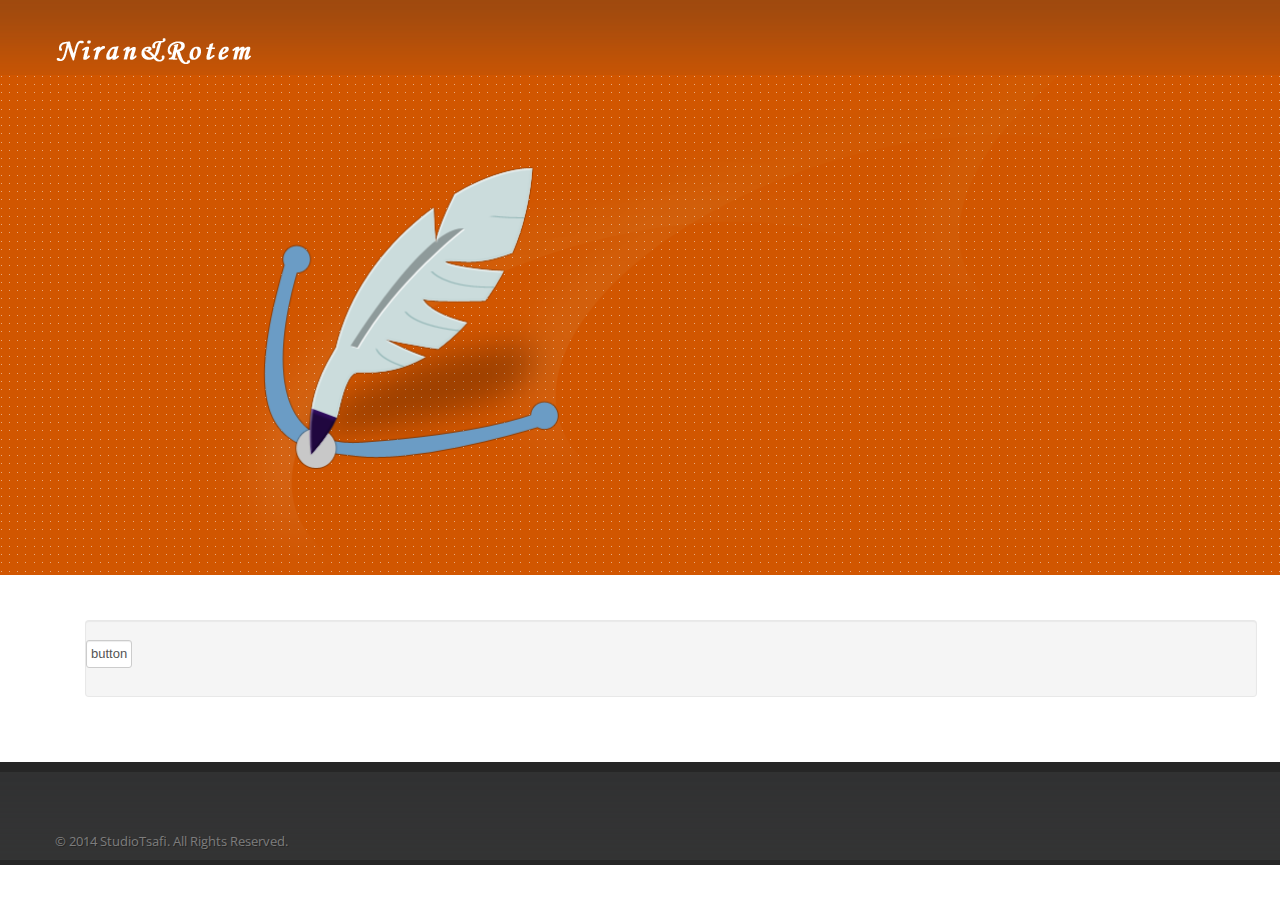
==== WeddingApp/index.html @ 60ae73eb "1" ====
<!DOCTYPE html>
<html lang="en">
  <head>
    <meta charset="utf-8">
    <title>Responsive ForNiran &amp; Portfolio Tsafi</title>
    <!-- Mobile Specific Metas -->
    <meta name="viewport" content="width=device-width, initial-scale=1.0">
    <meta name="description" content="">
    <meta name="author" content="">
    <meta http-equiv="X-UA-Compatible" content="IE=edge,chrome=1">

    <!-- CSS files begin-->
    <link href='http://fonts.googleapis.com/css?family=Oswald:400,300,700|Open+Sans+Condensed:700,300,300italic|Open+Sans:400,300italic,400italic,600,600italic,700,700italic,800,800italic|PT+Sans:400,400italic,700,700italic' rel='stylesheet' type='text/css'>
    <link href="assets/css/bootstrap.css" rel="stylesheet">
    <link href="assets/css/bootstrap-responsive.css" rel="stylesheet">
    <link href="assets/css/docs.css" rel="stylesheet">
   
    <link href="assets/css/responsiveslides.css" rel="stylesheet">
    <link rel="stylesheet" href="assets/css/prettyPhoto.css" type='text/css'>
    <link rel="stylesheet" href="assets/build/mediaelementplayer.min.css" />
	<link rel="stylesheet" type="text/css" media="screen" href="assets/css/slide-in.css" />
	<!--[if lt IE 9]><link rel="stylesheet" type="text/css" media="screen" href="assets/css/slide-in.ie.css" /><![endif]-->
    <link href="assets/css/style.css" rel="stylesheet">
    <!-- Color Style Setting CSS file-->
    <link href="assets/css/color-theme/color-vbrown.css" rel="stylesheet">

    <!-- HTML5 shim, for IE6-8 support of HTML5 elements -->
    <!--[if lt IE 9]>
      <script src="http://html5shim.googlecode.com/svn/trunk/html5.js"></script>
    <![endif]-->

    <!-- fav and touch icons -->
    <link rel="shortcut icon" href="assets/ico/favicon.ico">
    <link rel="apple-touch-icon-precomposed" sizes="144x144" href="assets/ico/apple-touch-icon-144-precomposed.png">
    <link rel="apple-touch-icon-precomposed" sizes="114x114" href="assets/ico/apple-touch-icon-114-precomposed.png">
    <link rel="apple-touch-icon-precomposed" sizes="72x72" href="assets/ico/apple-touch-icon-72-precomposed.png">
    <link rel="apple-touch-icon-precomposed" href="assets/ico/apple-touch-icon-57-precomposed.png">
   
</head>

<body>

<!-- Head
================================================== -->
<div class="top-bar">
    <div class="container">
        <div class="row">
            <div class="span6">
                <!-- text widget begin here -->
                <ul class="info-text pull-left">
                    <li>
                        <a href="#">Niran is the Man Tsafi is the King.</a>
                    </li>
                    <li>
                        <a href="#">
                            WTFFFFFFFF.....YHAAAAA !
                        </a>
                    </li>
                    <li>
                        <a href="#">
                            HOOOOO NOOO
                        </a>
                        More stufff
                    </li>
                </ul>
            </div>
            <div class="span6">
                <!-- social begin here -->
                <ul class="socicon right top-w"></ul>
                
            </div>
        </div>
    </div>
</div>
<!-- Logo / Menu
================================================== -->
<header class="header">
    <div class="container">
        <div class="row">
            <div class="span4">
                <a href="index.html" class="logo">
                    <img src="assets/img/logo.png" alt="">
                </a>
            </div>
           
        </div>
    </div>
</header>

<div class="slider-home">

<div class="container">
 <div class="row">
  <div class="span12">

<!-- Slider images
================================================== -->
  <div id="header-container">
    
		<div id="header">

				<img class="prev" src="assets/images/bt-prev.png" alt="Previous Frame" />
				<img class="next" src="assets/images/bt-next.png" alt="Next Frame" />
				
			<div id="sequence">
				<ul style="margin:0;">
					<li>
						<h2 class="title">Niran & Rortem </h2>
						<h3 class="subtitle">Are Getting married</h3>
						<img class="model animate-in" src="assets/images/model1.png" alt="Model 1" />
					</li>
					<li>
						<h2 class="title">Yes Baby</h2>
						<h3 class="subtitle">Finlay she said yes </h3>
						<img class="model" src="assets/images/niranAndRotem.jpg" alt="Model 2" />
					</li>
					<li>
						<h2 class="title">Come to our wedding </h2>
						<h3 class="subtitle">Bring lots of cash </h3>
						<img class="model" src="assets/images/niranAndRotem3.jpg" alt="Model 3" />
					</li>
                    <li class="frame4">
						<h2 class="title">We promise will never .....</h2>
						<h3 class="subtitle">Get divorce <br></h3>
						<img class="model" src="assets/images/niranAndRotem4.jpg" alt="Model 4" />
					</li>
				</ul>
			</div>
           
            
		</div>
	</div>
    
    <div style="position:relative">
     <ul id="nav">
				<li><img src="assets/images/tn-model1.png" alt="Model 1" /></li>
				<li><img src="assets/images/tn-model2.png" alt="Model 2" /></li>
				<li><img src="assets/images/tn-model3.png" alt="Model 3" /></li>
                <li><img src="assets/images/tn-model4.png" alt="Model 4" /></li>
			</ul>
    </div>

  </div>
 </div>
</div>

</div>

<div class="container">
 
<!-- Home content
================================================== -->
<div class="divider"></div> 


<!-- Promo
================================================== -->
 
 <div class="well no-padding-lr span12">
 <div class="row promo-buy">
  <div class="span9"><input type="submit" value="button" id="btn"  onclick="test()"/></div>
  
 </div>
 </div>
  
   
  </div>
  
  <div class="divider"></div>

    </div>

     <!-- Footer
      ================================================== -->
      <footer>
      <div class="container">
      <div class="row">
      
      
      
    
      
   
      
      <div class="span12 copy">
       &copy; 2014 StudioTsafi. All Rights Reserved.
      </div>

      </div>
      </div>
      </footer>

    <!-- JavaScript files begin-->
    <!-- Placed at the end of the document so the pages load faster -->
    <script src="assets/js/jquery.js"></script>
    <script src="http://maps.google.com/maps/api/js?sensor=false"></script>
    <script src="assets/js/jquery.form.js"></script>
    <script src="assets/js/jquery.ufvalidator-1.0.5.js"></script>
    <script src="assets/js/jquery.easing.1.3.js"></script>
    <script src="assets/js/jquery.cycle.all.js"></script>
    <script src="assets/js/jquery.prettyPhoto.js"></script>
    <script src="assets/js/google-code-prettify/prettify.js"></script>
    <script src="assets/js/bootstrap.min.js"></script>
    <script src="assets/js/responsiveslides.min.js"></script>
    <script src="assets/build/mediaelement-and-player.min.js"></script>
    <script src="assets/js/gmap3.min.js"></script>
   
    <script src="assets/js/custom.js"></script>
    <script src="assets/js/jquery.ui.totop.js" type="text/javascript"></script>
    <script type="text/javascript">
    $(document).ready(function() {
    $().UItoTop({ easingType: 'easeOutQuart' });
    });
    </script>
    <script type="text/javascript" src="assets/js/sslider-min.js"></script>
	<script type="text/javascript">	
		
		/mobile/i.test(navigator.userAgent) && !location.hash && setTimeout(function () {
		  if (!pageYOffset) window.scrollTo(0, 1);
		}, 1000);
		
		$(document).ready(function(){
			var options = {
				nextButton: true,
				prevButton: true,
				pauseButton: true,
				animateStartingFrameIn: true,
				transitionThreshold: 250,
				afterLoaded: function(){
					$("#nav").fadeIn(100);
					$("#nav li:nth-child("+(sequence.settings.startingFrameID)+") img").addClass("active");
				},
				beforeNextFrameAnimatesIn: function(){
					$("#nav li:not(:nth-child("+(sequence.nextFrameID)+")) img").removeClass("active");
					$("#nav li:nth-child("+(sequence.nextFrameID)+") img").addClass("active");
				}
			};

			var sequence = $("#sequence").sequence(options).data("sequence");
			
			$("#nav li").click(function(){
				if(!sequence.active){
					$(this).children("img").removeClass("active").children("img").addClass("active");
					sequence.nextFrameID = $(this).index()+1;
					sequence.goTo(sequence.nextFrameID);
				}
			});
		});
	</script>

    	<script type="text/javascript">

    	    function test() {
    	        window.location.replace('HTMLPage.htm', 'flip', true, true);
            }
        </script>
        
    


  </body>
</html>
---- WeddingApp/assets/css/docs.css ----
/* Add additional stylesheets below
-------------------------------------------------- */

/* Body and structure
-------------------------------------------------- */
body {
  position: relative;
  padding-top: 90px;
  background-color: #fff;
  background-image: url(../img/grid-18px-masked.png);
  background-repeat: repeat-x;
  background-position: 0 40px;
}


/* Tweak navbar brand link to be super sleek
-------------------------------------------------- */
.navbar-fixed-top .brand {
  padding-right: 0;
  padding-left: 0;
  margin-left: 20px;
  float: right;
  font-weight: bold;
  color: #000;
  text-shadow: 0 1px 0 rgba(255,255,255,.1), 0 0 30px rgba(255,255,255,.125);
  -webkit-transition: all .2s linear;
     -moz-transition: all .2s linear;
          transition: all .2s linear;
}
.navbar-fixed-top .brand:hover {
  text-decoration: none;
}


/* Space out sub-sections more
-------------------------------------------------- */
section {
  padding-top: 60px;
}

/* Faded out hr */
hr.soften {
  height: 1px;
  margin: 54px 0;
  background-image: -webkit-linear-gradient(left, rgba(0,0,0,0), rgba(0,0,0,.1), rgba(0,0,0,0));
  background-image:    -moz-linear-gradient(left, rgba(0,0,0,0), rgba(0,0,0,.1), rgba(0,0,0,0));
  background-image:     -ms-linear-gradient(left, rgba(0,0,0,0), rgba(0,0,0,.1), rgba(0,0,0,0));
  background-image:      -o-linear-gradient(left, rgba(0,0,0,0), rgba(0,0,0,.1), rgba(0,0,0,0));
  border: 0;
}


/* Jumbotrons
-------------------------------------------------- */
.jumbotron {
  position: relative;
}
.jumbotron h1 {
  margin-bottom: 9px;
  font-size: 81px;
  font-weight: bold;
  letter-spacing: -1px;
  line-height: 1;
}
.jumbotron p {
  margin-bottom: 18px;
  font-weight: 300;
}
.jumbotron .btn-large {
  font-size: 20px;
  font-weight: normal;
  padding: 14px 24px;
  margin-right: 10px;
  -webkit-border-radius: 6px;
     -moz-border-radius: 6px;
          border-radius: 6px;
}
.jumbotron .btn-large small {
  font-size: 14px;
}

/* Masthead (docs home) */
.masthead {
  padding-top: 36px;
  margin-bottom: 72px;
}
.masthead h1,
.masthead p {
  text-align: center;
}
.masthead h1 {
  margin-bottom: 18px;
}
.masthead p {
  margin-left: 5%;
  margin-right: 5%;
  font-size: 30px;
  line-height: 36px;
}


/* Specific jumbotrons
------------------------- */
/* supporting docs pages */
.subhead {
  padding-bottom: 0;
  margin-bottom: 9px;
}
.subhead h1 {
  font-size: 54px;
}

/* Subnav */
.subnav {
  width: 100%;
  height: 36px;
  background-color: #eeeeee; /* Old browsers */
  background-repeat: repeat-x; /* Repeat the gradient */
  background-image: -moz-linear-gradient(top, #f5f5f5 0%, #eeeeee 100%); /* FF3.6+ */
  background-image: -webkit-gradient(linear, left top, left bottom, color-stop(0%,#f5f5f5), color-stop(100%,#eeeeee)); /* Chrome,Safari4+ */
  background-image: -webkit-linear-gradient(top, #f5f5f5 0%,#eeeeee 100%); /* Chrome 10+,Safari 5.1+ */
  background-image: -ms-linear-gradient(top, #f5f5f5 0%,#eeeeee 100%); /* IE10+ */
  background-image: -o-linear-gradient(top, #f5f5f5 0%,#eeeeee 100%); /* Opera 11.10+ */
  filter: progid:DXImageTransform.Microsoft.gradient( startColorstr='#f5f5f5', endColorstr='#eeeeee',GradientType=0 ); /* IE6-9 */
  background-image: linear-gradient(top, #f5f5f5 0%,#eeeeee 100%); /* W3C */
  border: 1px solid #e5e5e5;
  -webkit-border-radius: 4px;
     -moz-border-radius: 4px;
          border-radius: 4px;
}
.subnav .nav {
  margin-bottom: 0;
}
.subnav .nav > li > a {
  margin: 0;
  padding-top:    11px;
  padding-bottom: 11px;
  border-left: 1px solid #f5f5f5;
  border-right: 1px solid #e5e5e5;
  -webkit-border-radius: 0;
     -moz-border-radius: 0;
          border-radius: 0;
}
.subnav .nav > .active > a,
.subnav .nav > .active > a:hover {
  padding-left: 13px;
  color: #777;
  background-color: #e9e9e9;
  border-right-color: #ddd;
  border-left: 0;
  -webkit-box-shadow: inset 0 3px 5px rgba(0,0,0,.05);
     -moz-box-shadow: inset 0 3px 5px rgba(0,0,0,.05);
          box-shadow: inset 0 3px 5px rgba(0,0,0,.05);
}
.subnav .nav > .active > a .caret,
.subnav .nav > .active > a:hover .caret {
  border-top-color: #777;
}
.subnav .nav > li:first-child > a,
.subnav .nav > li:first-child > a:hover {
  border-left: 0;
  padding-left: 12px;
  -webkit-border-radius: 4px 0 0 4px;
     -moz-border-radius: 4px 0 0 4px;
          border-radius: 4px 0 0 4px;
}
.subnav .nav > li:last-child > a {
  border-right: 0;
}
.subnav .dropdown-menu {
  -webkit-border-radius: 0 0 4px 4px;
     -moz-border-radius: 0 0 4px 4px;
          border-radius: 0 0 4px 4px;
}

/* Fixed subnav on scroll, but only for 980px and up (sorry IE!) */
@media (min-width: 980px) {
  .subnav-fixed {
    position: fixed;
    top: 40px;
    left: 0;
    right: 0;
    z-index: 1020; /* 10 less than .navbar-fixed to prevent any overlap */
    border-color: #d5d5d5;
    border-width: 0 0 1px; /* drop the border on the fixed edges */
    -webkit-border-radius: 0;
       -moz-border-radius: 0;
            border-radius: 0;
    -webkit-box-shadow: inset 0 1px 0 #fff, 0 1px 5px rgba(0,0,0,.1);
       -moz-box-shadow: inset 0 1px 0 #fff, 0 1px 5px rgba(0,0,0,.1);
            box-shadow: inset 0 1px 0 #fff, 0 1px 5px rgba(0,0,0,.1);
    filter: progid:DXImageTransform.Microsoft.gradient(enabled=false); /* IE6-9 */
  }
  .subnav-fixed .nav {
    width: 938px;
    margin: 0 auto;
    padding: 0 1px;
  }
  .subnav .nav > li:first-child > a,
  .subnav .nav > li:first-child > a:hover {
    -webkit-border-radius: 0;
       -moz-border-radius: 0;
            border-radius: 0;
  }
}


/* Quick links
-------------------------------------------------- */
.bs-links {
  margin: 36px 0;
}
.quick-links {
  min-height: 30px;
  margin: 0;
  padding: 5px 20px;
  list-style: none;
  text-align: center;
  overflow: hidden;
}
.quick-links:first-child {
  min-height: 0;
}
.quick-links li {
  display: inline;
  margin: 0 8px;
  color: #999;
}
.quick-links .github-btn,
.quick-links .tweet-btn,
.quick-links .follow-btn {
  position: relative;
  top: 5px;
}


/* Marketing section of Overview
-------------------------------------------------- */
.marketing .row {
  margin-bottom: 9px;
}
.marketing h1 {
  margin: 36px 0 27px;
  font-size: 40px;
  font-weight: 300;
  text-align: center;
}
.marketing h2,
.marketing h3 {
  font-weight: 300;
}
.marketing h2 {
  font-size: 22px;
}
.marketing p {
  margin-right: 10px;
}
.marketing .bs-icon {
  float: left;
  margin: 7px 10px 0 0;
  opacity: .8;
}
.marketing .small-bs-icon {
  float: left;
  margin: 4px 5px 0 0;
}



/* Footer
-------------------------------------------------- */
.footer {
  margin-top: 45px;
  padding: 35px 0 36px;
  border-top: 1px solid #e5e5e5;
}
.footer p {
  margin-bottom: 0;
  color: #555;
}



/* Special grid styles
-------------------------------------------------- */
.show-grid {
  margin-top: 10px;
  margin-bottom: 20px;
}
.show-grid [class*="span"] {
  background-color: #eee;
  text-align: center;
  -webkit-border-radius: 3px;
     -moz-border-radius: 3px;
          border-radius: 3px;
  min-height: 30px;
  line-height: 30px;
}
.show-grid:hover [class*="span"] {
  background: #ddd;
}
.show-grid .show-grid {
  margin-top: 0;
  margin-bottom: 0;
}
.show-grid .show-grid [class*="span"] {
  background-color: #ccc;
}


/* Render mini layout previews
-------------------------------------------------- */
.mini-layout {
  border: 1px solid #ddd;
  -webkit-border-radius: 6px;
     -moz-border-radius: 6px;
          border-radius: 6px;
  -webkit-box-shadow: 0 1px 2px rgba(0,0,0,.075);
     -moz-box-shadow: 0 1px 2px rgba(0,0,0,.075);
          box-shadow: 0 1px 2px rgba(0,0,0,.075);
}
.mini-layout {
  height: 240px;
  margin-bottom: 20px;
  padding: 9px;
}
.mini-layout div {
  -webkit-border-radius: 3px;
     -moz-border-radius: 3px;
          border-radius: 3px;
}
.mini-layout .mini-layout-body {
  background-color: #dceaf4;
  margin: 0 auto;
  width: 70%;
  height: 240px;
}
.mini-layout.fluid .mini-layout-sidebar,
.mini-layout.fluid .mini-layout-header,
.mini-layout.fluid .mini-layout-body {
  float: left;
}
.mini-layout.fluid .mini-layout-sidebar {
  background-color: #bbd8e9;
  width: 20%;
  height: 240px;
}
.mini-layout.fluid .mini-layout-body {
  width: 77.5%;
  margin-left: 2.5%;
}


/* Popover docs
-------------------------------------------------- */
.popover-well {
  min-height: 160px;
}
.popover-well .popover {
  display: block;
}
.popover-well .popover-wrapper {
  width: 50%;
  height: 160px;
  float: left;
  margin-left: 55px;
  position: relative;
}
.popover-well .popover-menu-wrapper {
  height: 80px;
}
.large-bird {
  margin: 5px 0 0 310px;
  opacity: .1;
}


/* Download page
-------------------------------------------------- */
.download .page-header {
  margin-top: 36px;
}
.page-header .toggle-all {
  margin-top: 5px;
}

/* Space out h3s when following a section */
.download h3 {
  margin-bottom: 5px;
}
.download-builder input + h3,
.download-builder .checkbox + h3 {
  margin-top: 9px;
}

/* Fields for variables */
.download-builder input[type=text] {
  margin-bottom: 9px;
  font-family: Menlo, Monaco, "Courier New", monospace;
  font-size: 12px;
  color: #d14;
}
.download-builder input[type=text]:focus {
  background-color: #fff;
}

/* Custom, larger checkbox labels */
.download .checkbox {
  padding: 6px 10px 6px 25px;
  color: #555;
  background-color: #f9f9f9;
  -webkit-border-radius: 3px;
     -moz-border-radius: 3px;
          border-radius: 3px;
  cursor: pointer;
}
.download .checkbox:hover {
  color: #333;
  background-color: #f5f5f5;
}
.download .checkbox small {
  font-size: 12px;
  color: #777;
}

/* Variables section */
#variables label {
  margin-bottom: 0;
}

/* Giant download button */
.download-btn {
  margin: 36px 0 108px;
}
#download p,
#download h4 {
  max-width: 50%;
  margin: 0 auto;
  color: #999;
  text-align: center;
}
#download h4 {
  margin-bottom: 0;
}
#download p {
  margin-bottom: 18px;
}
.download-btn .btn {
  display: block;
  width: auto;
  padding: 19px 24px;
  margin-bottom: 27px;
  font-size: 30px;
  line-height: 1;
  text-align: center;
  -webkit-border-radius: 6px;
     -moz-border-radius: 6px;
          border-radius: 6px;
}



/* Color swatches on LESS docs page
-------------------------------------------------- */
/* Sets the width of the td */
.swatch-col {
  width: 30px;
}
/* Le swatch */
.swatch {
  display: inline-block;
  width: 30px;
  height: 20px;
  margin: -6px 0;
  -webkit-border-radius: 3px;
     -moz-border-radius: 3px;
          border-radius: 3px;
}
/* For white swatches, give a border */
.swatch-bordered {
  width: 28px;
  height: 18px;
  border: 1px solid #eee;
}


/* Misc
-------------------------------------------------- */

/* Make tables spaced out a bit more */
h2 + table,
h3 + table,
h4 + table,
h2 + .row {
  margin-top: 5px;
}

/* Example sites showcase */
.example-sites img {
  max-width: 100%;
  margin: 0 auto;
}
.marketing-byline {
  margin: -18px 0 27px;
  font-size: 18px;
  font-weight: 300;
  line-height: 24px;
  color: #999;
  text-align: center;
}

.scrollspy-example {
  height: 200px;
  overflow: auto;
  position: relative;
}

/* Remove bottom margin on example forms in wells */
form.well {
  padding: 14px;
}

/* Tighten up spacing */
.well hr {
  margin: 18px 0;
}

/* Fake the :focus state to demo it */
.focused {
  border-color: rgba(82,168,236,.8);
  -webkit-box-shadow: inset 0 1px 3px rgba(0,0,0,.1), 0 0 8px rgba(82,168,236,.6);
     -moz-box-shadow: inset 0 1px 3px rgba(0,0,0,.1), 0 0 8px rgba(82,168,236,.6);
          box-shadow: inset 0 1px 3px rgba(0,0,0,.1), 0 0 8px rgba(82,168,236,.6);
  outline: 0;
}

/* For input sizes, make them display block */
.docs-input-sizes select,
.docs-input-sizes input[type=text] {
  display: block;
  margin-bottom: 9px;
}

/* Icons
------------------------- */
.the-icons {
  margin-left: 0;
  list-style: none;
}
.the-icons i:hover {
  background-color: rgba(255,0,0,.25);
}

/* Eaxmples page
------------------------- */
.bootstrap-examples .thumbnail {
  margin-bottom: 9px;
  background-color: #fff;
}

/* Responsive table
------------------------- */
.responsive-utilities th small {
  display: block;
  font-weight: normal;
  color: #999;
}
.responsive-utilities tbody th {
  font-weight: normal;
}
.responsive-utilities td {
  text-align: center;
}
.responsive-utilities td.is-visible {
  color: #468847;
  background-color: #dff0d8 !important;
}
.responsive-utilities td.is-hidden {
  color: #ccc;
  background-color: #f9f9f9 !important;
}

/* Responsive tests
------------------------- */
.responsive-utilities-test {
  margin-top: 5px;
  margin-left: 0;
  list-style: none;
  overflow: hidden; /* clear floats */
}
.responsive-utilities-test li {
  position: relative;
  float: left;
  width: 25%;
  height: 43px;
  font-size: 14px;
  font-weight: bold;
  line-height: 43px;
  color: #999;
  text-align: center;
  border: 1px solid #ddd;
  -webkit-border-radius: 4px;
     -moz-border-radius: 4px;
          border-radius: 4px;
}
.responsive-utilities-test li + li {
  margin-left: 10px;
}
.responsive-utilities-test span {
  position: absolute;
  top:    -1px;
  left:   -1px;
  right:  -1px;
  bottom: -1px;
  -webkit-border-radius: 4px;
     -moz-border-radius: 4px;
          border-radius: 4px;
}
.responsive-utilities-test span {
  color: #468847;
  background-color: #dff0d8;
  border: 1px solid #d6e9c6;
}


/* Responsive Docs
-------------------------------------------------- */
@media (max-width: 480px) {

  /* Reduce padding above jumbotron */
  body {
    padding-top: 70px;
  }

  /* Change up some type stuff */
  h2 {
    margin-top: 27px;
  }
  h2 small {
    display: block;
    line-height: 18px;
  }
  h3 {
    margin-top: 18px;
  }

  /* Adjust the jumbotron */
  .jumbotron h1,
  .jumbotron p {
    text-align: center;
    margin-right: 0;
  }
  .jumbotron h1 {
    font-size: 45px;
    margin-right: 0;
  }
  .jumbotron p {
    margin-right: 0;
    margin-left: 0;
    font-size: 18px;
    line-height: 24px;
  }
  .jumbotron .btn {
    display: block;
    font-size: 18px;
    padding: 10px 14px;
    margin: 0 auto 10px;
  }
  /* Masthead (home page jumbotron) */
  .masthead {
    padding-top: 0;
  }

  /* Don't space out quick links so much */
  .quick-links {
    margin: 40px 0 0;
  }
  /* hide the bullets on mobile since our horizontal space is limited */
  .quick-links .divider {
    display: none;
  }

  /* center example sites */
  .example-sites {
    margin-left: 0;
  }
  .example-sites > li {
    float: none;
    display: block;
    max-width: 280px;
    margin: 0 auto 18px;
    text-align: center;
  }
  .example-sites .thumbnail > img {
    max-width: 270px;
  }

  table code {
    white-space: normal;
    word-wrap: break-word;
    word-break: break-all;
  }

  /* Modal example */
  .modal-example .modal {
    position: relative;
    top: auto;
    right: auto;
    bottom: auto;
    left: auto;
  }

}


@media (max-width: 768px) {

  /* Remove any padding from the body */
  body {
    padding-top: 0;
  }

  /* Jumbotron buttons */
  .jumbotron .btn {
    margin-bottom: 10px;
  }

  /* Subnav */
  .subnav {
    position: static;
    top: auto;
    z-index: auto;
    width: auto;
    height: auto;
    background: #fff; /* whole background property since we use a background-image for gradient */
    -webkit-box-shadow: none;
       -moz-box-shadow: none;
            box-shadow: none;
  }
  .subnav .nav > li {
    float: none;
  }
  .subnav .nav > li > a {
    border: 0;
  }
  .subnav .nav > li + li > a {
    border-top: 1px solid #e5e5e5;
  }
  .subnav .nav > li:first-child > a,
  .subnav .nav > li:first-child > a:hover {
      -webkit-border-radius: 4px 4px 0 0;
         -moz-border-radius: 4px 4px 0 0;
              border-radius: 4px 4px 0 0;
  }

  /* Popovers */
  .large-bird {
    display: none;
  }
  .popover-well .popover-wrapper {
    margin-left: 0;
  }

  /* Space out the show-grid examples */
  .show-grid [class*="span"] {
    margin-bottom: 5px;
  }

  /* Unfloat the back to top link in footer */
  .footer .pull-right {
    float: none;
  }
  .footer p {
    margin-bottom: 9px;
  }

}


@media (min-width: 480px) and (max-width: 768px) {

  /* Scale down the jumbotron content */
  .jumbotron h1 {
    font-size: 54px;
  }
  .jumbotron p {
    margin-right: 0;
    margin-left: 0;
  }

}


@media (min-width: 768px) and (max-width: 980px) {

  /* Remove any padding from the body */
  body {
    padding-top: 0;
  }

  /* Scale down the jumbotron content */
  .jumbotron h1 {
    font-size: 72px;
  }

}


@media (max-width: 980px) {

  /* Unfloat brand */
  .navbar-fixed-top .brand {
    float: left;
    margin-left: 0;
    padding-left: 10px;
    padding-right: 10px;
  }

  /* Inline-block quick links for more spacing */
  .quick-links li {
    display: inline-block;
    margin: 5px;
  }

}


/* LARGE DESKTOP SCREENS */
@media (min-width: 1210px) {

  /* Update subnav container */
  .subnav-fixed .nav {
    width: 1168px; /* 2px less to account for left/right borders being removed when in fixed mode */
  }

}
---- WeddingApp/assets/css/responsiveslides.css ----
.rslides {
  position: relative;
  list-style: none;
  overflow: hidden;
  width: 100%;
  padding: 0;
  margin: 0;
  }

.rslides li {
  position: absolute;
  display: none;
  width: 100%;
  left: 0;
  top: 0;
  }

.rslides li:first-child {
  position: relative;
  display: block;
  float: left;
  }

.rslides img {
  display: block;
  height: auto;
  float: left;
  width: 100%;
  border: 0;
  }
---- WeddingApp/assets/css/prettyPhoto.css ----
div.pp_default .pp_top,div.pp_default .pp_top .pp_middle,div.pp_default .pp_top .pp_left,div.pp_default .pp_top .pp_right,div.pp_default .pp_bottom,div.pp_default .pp_bottom .pp_left,div.pp_default .pp_bottom .pp_middle,div.pp_default .pp_bottom .pp_right{height:13px}
div.pp_default .pp_top .pp_left{background:url(../images/prettyPhoto/default/sprite.png) -78px -93px no-repeat}
div.pp_default .pp_top .pp_middle{background:url(../images/prettyPhoto/default/sprite_x.png) top left repeat-x}
div.pp_default .pp_top .pp_right{background:url(../images/prettyPhoto/default/sprite.png) -112px -93px no-repeat}
div.pp_default .pp_content .ppt{color:#f8f8f8}
div.pp_default .pp_content_container .pp_left{background:url(../images/prettyPhoto/default/sprite_y.png) -7px 0 repeat-y;padding-left:13px}
div.pp_default .pp_content_container .pp_right{background:url(../images/prettyPhoto/default/sprite_y.png) top right repeat-y;padding-right:13px}
div.pp_default .pp_next:hover{background:url(../images/prettyPhoto/default/sprite_next.png) center right no-repeat;cursor:pointer}
div.pp_default .pp_previous:hover{background:url(../images/prettyPhoto/default/sprite_prev.png) center left no-repeat;cursor:pointer}
div.pp_default .pp_expand{background:url(../images/prettyPhoto/default/sprite.png) 0 -29px no-repeat;cursor:pointer;height:28px;width:28px}
div.pp_default .pp_expand:hover{background:url(../images/prettyPhoto/default/sprite.png) 0 -56px no-repeat;cursor:pointer}
div.pp_default .pp_contract{background:url(../images/prettyPhoto/default/sprite.png) 0 -84px no-repeat;cursor:pointer;height:28px;width:28px}
div.pp_default .pp_contract:hover{background:url(../images/prettyPhoto/default/sprite.png) 0 -113px no-repeat;cursor:pointer}
div.pp_default .pp_close{background:url(../images/prettyPhoto/default/sprite.png) 2px 1px no-repeat;cursor:pointer;height:30px;width:30px}
div.pp_default .pp_gallery ul li a{background:url(../images/prettyPhoto/default/default_thumb.png) center center #f8f8f8;border:1px solid #aaa}
div.pp_default .pp_social{margin-top:7px}
div.pp_default .pp_gallery a.pp_arrow_previous,div.pp_default .pp_gallery a.pp_arrow_next{left:auto;position:static}
div.pp_default .pp_nav .pp_play,div.pp_default .pp_nav .pp_pause{background:url(../images/prettyPhoto/default/sprite.png) -51px 1px no-repeat;height:30px;width:30px}
div.pp_default .pp_nav .pp_pause{background-position:-51px -29px}
div.pp_default a.pp_arrow_previous,div.pp_default a.pp_arrow_next{background:url(../images/prettyPhoto/default/sprite.png) -31px -3px no-repeat;height:20px;margin:4px 0 0;width:20px}
div.pp_default a.pp_arrow_next{background-position:-82px -3px;left:52px}
div.pp_default .pp_content_container .pp_details{margin-top:5px}
div.pp_default .pp_nav{clear:none;height:30px;position:relative;width:110px}
div.pp_default .pp_nav .currentTextHolder{color:#999;font-family:Georgia;font-size:11px;font-style:italic;left:75px;line-height:25px;margin:0;padding:0 0 0 10px;position:absolute;top:2px}
div.pp_default .pp_close:hover,div.pp_default .pp_nav .pp_play:hover,div.pp_default .pp_nav .pp_pause:hover,div.pp_default .pp_arrow_next:hover,div.pp_default .pp_arrow_previous:hover{opacity:0.7}
div.pp_default .pp_description{font-size:11px;font-weight:700;line-height:14px;margin:5px 50px 5px 0}
div.pp_default .pp_bottom .pp_left{background:url(../images/prettyPhoto/default/sprite.png) -78px -127px no-repeat}
div.pp_default .pp_bottom .pp_middle{background:url(../images/prettyPhoto/default/sprite_x.png) bottom left repeat-x}
div.pp_default .pp_bottom .pp_right{background:url(../images/prettyPhoto/default/sprite.png) -112px -127px no-repeat}
div.pp_default .pp_loaderIcon{background:url(../images/prettyPhoto/default/loader.gif) center center no-repeat}
div.light_rounded .pp_top .pp_left{background:url(../images/prettyPhoto/light_rounded/sprite.png) -88px -53px no-repeat}
div.light_rounded .pp_top .pp_right{background:url(../images/prettyPhoto/light_rounded/sprite.png) -110px -53px no-repeat}
div.light_rounded .pp_next:hover{background:url(../images/prettyPhoto/light_rounded/btnNext.png) center right no-repeat;cursor:pointer}
div.light_rounded .pp_previous:hover{background:url(../images/prettyPhoto/light_rounded/btnPrevious.png) center left no-repeat;cursor:pointer}
div.light_rounded .pp_expand{background:url(../images/prettyPhoto/light_rounded/sprite.png) -31px -26px no-repeat;cursor:pointer}
div.light_rounded .pp_expand:hover{background:url(../images/prettyPhoto/light_rounded/sprite.png) -31px -47px no-repeat;cursor:pointer}
div.light_rounded .pp_contract{background:url(../images/prettyPhoto/light_rounded/sprite.png) 0 -26px no-repeat;cursor:pointer}
div.light_rounded .pp_contract:hover{background:url(../images/prettyPhoto/light_rounded/sprite.png) 0 -47px no-repeat;cursor:pointer}
div.light_rounded .pp_close{background:url(../images/prettyPhoto/light_rounded/sprite.png) -1px -1px no-repeat;cursor:pointer;height:22px;width:75px}
div.light_rounded .pp_nav .pp_play{background:url(../images/prettyPhoto/light_rounded/sprite.png) -1px -100px no-repeat;height:15px;width:14px}
div.light_rounded .pp_nav .pp_pause{background:url(../images/prettyPhoto/light_rounded/sprite.png) -24px -100px no-repeat;height:15px;width:14px}
div.light_rounded .pp_arrow_previous{background:url(../images/prettyPhoto/light_rounded/sprite.png) 0 -71px no-repeat}
div.light_rounded .pp_arrow_next{background:url(../images/prettyPhoto/light_rounded/sprite.png) -22px -71px no-repeat}
div.light_rounded .pp_bottom .pp_left{background:url(../images/prettyPhoto/light_rounded/sprite.png) -88px -80px no-repeat}
div.light_rounded .pp_bottom .pp_right{background:url(../images/prettyPhoto/light_rounded/sprite.png) -110px -80px no-repeat}
div.dark_rounded .pp_top .pp_left{background:url(../images/prettyPhoto/dark_rounded/sprite.png) -88px -53px no-repeat}
div.dark_rounded .pp_top .pp_right{background:url(../images/prettyPhoto/dark_rounded/sprite.png) -110px -53px no-repeat}
div.dark_rounded .pp_content_container .pp_left{background:url(../images/prettyPhoto/dark_rounded/contentPattern.png) top left repeat-y}
div.dark_rounded .pp_content_container .pp_right{background:url(../images/prettyPhoto/dark_rounded/contentPattern.png) top right repeat-y}
div.dark_rounded .pp_next:hover{background:url(../images/prettyPhoto/dark_rounded/btnNext.png) center right no-repeat;cursor:pointer}
div.dark_rounded .pp_previous:hover{background:url(../images/prettyPhoto/dark_rounded/btnPrevious.png) center left no-repeat;cursor:pointer}
div.dark_rounded .pp_expand{background:url(../images/prettyPhoto/dark_rounded/sprite.png) -31px -26px no-repeat;cursor:pointer}
div.dark_rounded .pp_expand:hover{background:url(../images/prettyPhoto/dark_rounded/sprite.png) -31px -47px no-repeat;cursor:pointer}
div.dark_rounded .pp_contract{background:url(../images/prettyPhoto/dark_rounded/sprite.png) 0 -26px no-repeat;cursor:pointer}
div.dark_rounded .pp_contract:hover{background:url(../images/prettyPhoto/dark_rounded/sprite.png) 0 -47px no-repeat;cursor:pointer}
div.dark_rounded .pp_close{background:url(../images/prettyPhoto/dark_rounded/sprite.png) -1px -1px no-repeat;cursor:pointer;height:22px;width:75px}
div.dark_rounded .pp_description{color:#fff;margin-right:85px}
div.dark_rounded .pp_nav .pp_play{background:url(../images/prettyPhoto/dark_rounded/sprite.png) -1px -100px no-repeat;height:15px;width:14px}
div.dark_rounded .pp_nav .pp_pause{background:url(../images/prettyPhoto/dark_rounded/sprite.png) -24px -100px no-repeat;height:15px;width:14px}
div.dark_rounded .pp_arrow_previous{background:url(../images/prettyPhoto/dark_rounded/sprite.png) 0 -71px no-repeat}
div.dark_rounded .pp_arrow_next{background:url(../images/prettyPhoto/dark_rounded/sprite.png) -22px -71px no-repeat}
div.dark_rounded .pp_bottom .pp_left{background:url(../images/prettyPhoto/dark_rounded/sprite.png) -88px -80px no-repeat}
div.dark_rounded .pp_bottom .pp_right{background:url(../images/prettyPhoto/dark_rounded/sprite.png) -110px -80px no-repeat}
div.dark_rounded .pp_loaderIcon{background:url(../images/prettyPhoto/dark_rounded/loader.gif) center center no-repeat}
div.dark_square .pp_left,div.dark_square .pp_middle,div.dark_square .pp_right,div.dark_square .pp_content{background:#000}
div.dark_square .pp_description{color:#fff;margin:0 85px 0 0}
div.dark_square .pp_loaderIcon{background:url(../images/prettyPhoto/dark_square/loader.gif) center center no-repeat}
div.dark_square .pp_expand{background:url(../images/prettyPhoto/dark_square/sprite.png) -31px -26px no-repeat;cursor:pointer}
div.dark_square .pp_expand:hover{background:url(../images/prettyPhoto/dark_square/sprite.png) -31px -47px no-repeat;cursor:pointer}
div.dark_square .pp_contract{background:url(../images/prettyPhoto/dark_square/sprite.png) 0 -26px no-repeat;cursor:pointer}
div.dark_square .pp_contract:hover{background:url(../images/prettyPhoto/dark_square/sprite.png) 0 -47px no-repeat;cursor:pointer}
div.dark_square .pp_close{background:url(../images/prettyPhoto/dark_square/sprite.png) -1px -1px no-repeat;cursor:pointer;height:22px;width:75px}
div.dark_square .pp_nav{clear:none}
div.dark_square .pp_nav .pp_play{background:url(../images/prettyPhoto/dark_square/sprite.png) -1px -100px no-repeat;height:15px;width:14px}
div.dark_square .pp_nav .pp_pause{background:url(../images/prettyPhoto/dark_square/sprite.png) -24px -100px no-repeat;height:15px;width:14px}
div.dark_square .pp_arrow_previous{background:url(../images/prettyPhoto/dark_square/sprite.png) 0 -71px no-repeat}
div.dark_square .pp_arrow_next{background:url(../images/prettyPhoto/dark_square/sprite.png) -22px -71px no-repeat}
div.dark_square .pp_next:hover{background:url(../images/prettyPhoto/dark_square/btnNext.png) center right no-repeat;cursor:pointer}
div.dark_square .pp_previous:hover{background:url(../images/prettyPhoto/dark_square/btnPrevious.png) center left no-repeat;cursor:pointer}
div.light_square .pp_expand{background:url(../images/prettyPhoto/light_square/sprite.png) -31px -26px no-repeat;cursor:pointer}
div.light_square .pp_expand:hover{background:url(../images/prettyPhoto/light_square/sprite.png) -31px -47px no-repeat;cursor:pointer}
div.light_square .pp_contract{background:url(../images/prettyPhoto/light_square/sprite.png) 0 -26px no-repeat;cursor:pointer}
div.light_square .pp_contract:hover{background:url(../images/prettyPhoto/light_square/sprite.png) 0 -47px no-repeat;cursor:pointer}
div.light_square .pp_close{background:url(../images/prettyPhoto/light_square/sprite.png) -1px -1px no-repeat;cursor:pointer;height:22px;width:75px}
div.light_square .pp_nav .pp_play{background:url(../images/prettyPhoto/light_square/sprite.png) -1px -100px no-repeat;height:15px;width:14px}
div.light_square .pp_nav .pp_pause{background:url(../images/prettyPhoto/light_square/sprite.png) -24px -100px no-repeat;height:15px;width:14px}
div.light_square .pp_arrow_previous{background:url(../images/prettyPhoto/light_square/sprite.png) 0 -71px no-repeat}
div.light_square .pp_arrow_next{background:url(../images/prettyPhoto/light_square/sprite.png) -22px -71px no-repeat}
div.light_square .pp_next:hover{background:url(../images/prettyPhoto/light_square/btnNext.png) center right no-repeat;cursor:pointer}
div.light_square .pp_previous:hover{background:url(../images/prettyPhoto/light_square/btnPrevious.png) center left no-repeat;cursor:pointer}
div.facebook .pp_top .pp_left{background:url(../images/prettyPhoto/facebook/sprite.png) -88px -53px no-repeat}
div.facebook .pp_top .pp_middle{background:url(../images/prettyPhoto/facebook/contentPatternTop.png) top left repeat-x}
div.facebook .pp_top .pp_right{background:url(../images/prettyPhoto/facebook/sprite.png) -110px -53px no-repeat}
div.facebook .pp_content_container .pp_left{background:url(../images/prettyPhoto/facebook/contentPatternLeft.png) top left repeat-y}
div.facebook .pp_content_container .pp_right{background:url(../images/prettyPhoto/facebook/contentPatternRight.png) top right repeat-y}
div.facebook .pp_expand{background:url(../images/prettyPhoto/facebook/sprite.png) -31px -26px no-repeat;cursor:pointer}
div.facebook .pp_expand:hover{background:url(../images/prettyPhoto/facebook/sprite.png) -31px -47px no-repeat;cursor:pointer}
div.facebook .pp_contract{background:url(../images/prettyPhoto/facebook/sprite.png) 0 -26px no-repeat;cursor:pointer}
div.facebook .pp_contract:hover{background:url(../images/prettyPhoto/facebook/sprite.png) 0 -47px no-repeat;cursor:pointer}
div.facebook .pp_close{background:url(../images/prettyPhoto/facebook/sprite.png) -1px -1px no-repeat;cursor:pointer;height:22px;width:22px}
div.facebook .pp_description{margin:0 37px 0 0}
div.facebook .pp_loaderIcon{background:url(../images/prettyPhoto/facebook/loader.gif) center center no-repeat}
div.facebook .pp_arrow_previous{background:url(../images/prettyPhoto/facebook/sprite.png) 0 -71px no-repeat;height:22px;margin-top:0;width:22px}
div.facebook .pp_arrow_previous.disabled{background-position:0 -96px;cursor:default}
div.facebook .pp_arrow_next{background:url(../images/prettyPhoto/facebook/sprite.png) -32px -71px no-repeat;height:22px;margin-top:0;width:22px}
div.facebook .pp_arrow_next.disabled{background-position:-32px -96px;cursor:default}
div.facebook .pp_nav{margin-top:0}
div.facebook .pp_nav p{font-size:15px;padding:0 3px 0 4px}
div.facebook .pp_nav .pp_play{background:url(../images/prettyPhoto/facebook/sprite.png) -1px -123px no-repeat;height:22px;width:22px}
div.facebook .pp_nav .pp_pause{background:url(../images/prettyPhoto/facebook/sprite.png) -32px -123px no-repeat;height:22px;width:22px}
div.facebook .pp_next:hover{background:url(../images/prettyPhoto/facebook/btnNext.png) center right no-repeat;cursor:pointer}
div.facebook .pp_previous:hover{background:url(../images/prettyPhoto/facebook/btnPrevious.png) center left no-repeat;cursor:pointer}
div.facebook .pp_bottom .pp_left{background:url(../images/prettyPhoto/facebook/sprite.png) -88px -80px no-repeat}
div.facebook .pp_bottom .pp_middle{background:url(../images/prettyPhoto/facebook/contentPatternBottom.png) top left repeat-x}
div.facebook .pp_bottom .pp_right{background:url(../images/prettyPhoto/facebook/sprite.png) -110px -80px no-repeat}
div.pp_pic_holder a:focus{outline:none}
div.pp_overlay{background:#000;display:none;left:0;position:absolute;top:0;width:100%;z-index:9500}
div.pp_pic_holder{display:none;position:absolute;width:100px;z-index:10000}
.pp_content{height:40px;min-width:40px}
* html .pp_content{width:40px}
.pp_content_container{position:relative;text-align:left;width:100%}
.pp_content_container .pp_left{padding-left:20px}
.pp_content_container .pp_right{padding-right:20px}
.pp_content_container .pp_details{float:left;margin:10px 0 2px}
.pp_description{display:none;margin:0}
.pp_social{float:left;margin:0}
.pp_social .facebook{float:left;margin-left:5px;overflow:hidden;width:55px}
.pp_social .twitter{float:left}
.pp_nav{clear:right;float:left;margin:3px 10px 0 0}
.pp_nav p{float:left;margin:2px 4px;white-space:nowrap}
.pp_nav .pp_play,.pp_nav .pp_pause{float:left;margin-right:4px;text-indent:-10000px}
a.pp_arrow_previous,a.pp_arrow_next{display:block;float:left;height:15px;margin-top:3px;overflow:hidden;text-indent:-10000px;width:14px}
.pp_hoverContainer{position:absolute;top:0;width:100%;z-index:2000}
.pp_gallery{display:none;left:50%;margin-top:-50px;position:absolute;z-index:10000}
.pp_gallery div{float:left;overflow:hidden;position:relative}
.pp_gallery ul{float:left;height:35px;margin:0 0 0 5px;padding:0;position:relative;white-space:nowrap}
.pp_gallery ul a{border:1px rgba(0,0,0,0.5) solid;display:block;float:left;height:33px;overflow:hidden}
.pp_gallery ul a img{border:0}
.pp_gallery li{display:block;float:left;margin:0 5px 0 0;padding:0}
.pp_gallery li.default a{background:url(../images/prettyPhoto/facebook/default_thumbnail.gif) 0 0 no-repeat;display:block;height:33px;width:50px}
.pp_gallery .pp_arrow_previous,.pp_gallery .pp_arrow_next{margin-top:7px!important}
a.pp_next{background:url(../images/prettyPhoto/light_rounded/btnNext.png) 10000px 10000px no-repeat;display:block;float:right;height:100%;text-indent:-10000px;width:49%}
a.pp_previous{background:url(../images/prettyPhoto/light_rounded/btnNext.png) 10000px 10000px no-repeat;display:block;float:left;height:100%;text-indent:-10000px;width:49%}
a.pp_expand,a.pp_contract{cursor:pointer;display:none;height:20px;position:absolute;right:30px;text-indent:-10000px;top:10px;width:20px;z-index:20000}
a.pp_close{display:block;line-height:22px;position:absolute;right:0;text-indent:-10000px;top:0}
.pp_loaderIcon{display:block;height:24px;left:50%;margin:-12px 0 0 -12px;position:absolute;top:50%;width:24px}
#pp_full_res{line-height:1!important}
#pp_full_res .pp_inline{text-align:left}
#pp_full_res .pp_inline p{margin:0 0 15px}
div.ppt{color:#fff;display:none;font-size:17px;margin:0 0 5px 15px;z-index:9999}
div.pp_default .pp_content,div.light_rounded .pp_content{background-color:#fff}
div.pp_default #pp_full_res .pp_inline,div.light_rounded .pp_content .ppt,div.light_rounded #pp_full_res .pp_inline,div.light_square .pp_content .ppt,div.light_square #pp_full_res .pp_inline,div.facebook .pp_content .ppt,div.facebook #pp_full_res .pp_inline{color:#000}
div.pp_default .pp_gallery ul li a:hover,div.pp_default .pp_gallery ul li.selected a,.pp_gallery ul a:hover,.pp_gallery li.selected a{border-color:#fff}
div.pp_default .pp_details,div.light_rounded .pp_details,div.dark_rounded .pp_details,div.dark_square .pp_details,div.light_square .pp_details,div.facebook .pp_details{position:relative}
div.light_rounded .pp_top .pp_middle,div.light_rounded .pp_content_container .pp_left,div.light_rounded .pp_content_container .pp_right,div.light_rounded .pp_bottom .pp_middle,div.light_square .pp_left,div.light_square .pp_middle,div.light_square .pp_right,div.light_square .pp_content,div.facebook .pp_content{background:#fff}
div.light_rounded .pp_description,div.light_square .pp_description{margin-right:85px}
div.light_rounded .pp_gallery a.pp_arrow_previous,div.light_rounded .pp_gallery a.pp_arrow_next,div.dark_rounded .pp_gallery a.pp_arrow_previous,div.dark_rounded .pp_gallery a.pp_arrow_next,div.dark_square .pp_gallery a.pp_arrow_previous,div.dark_square .pp_gallery a.pp_arrow_next,div.light_square .pp_gallery a.pp_arrow_previous,div.light_square .pp_gallery a.pp_arrow_next{margin-top:12px!important}
div.light_rounded .pp_arrow_previous.disabled,div.dark_rounded .pp_arrow_previous.disabled,div.dark_square .pp_arrow_previous.disabled,div.light_square .pp_arrow_previous.disabled{background-position:0 -87px;cursor:default}
div.light_rounded .pp_arrow_next.disabled,div.dark_rounded .pp_arrow_next.disabled,div.dark_square .pp_arrow_next.disabled,div.light_square .pp_arrow_next.disabled{background-position:-22px -87px;cursor:default}
div.light_rounded .pp_loaderIcon,div.light_square .pp_loaderIcon{background:url(../images/prettyPhoto/light_rounded/loader.gif) center center no-repeat}
div.dark_rounded .pp_top .pp_middle,div.dark_rounded .pp_content,div.dark_rounded .pp_bottom .pp_middle{background:url(../images/prettyPhoto/dark_rounded/contentPattern.png) top left repeat}
div.dark_rounded .currentTextHolder,div.dark_square .currentTextHolder{color:#c4c4c4}
div.dark_rounded #pp_full_res .pp_inline,div.dark_square #pp_full_res .pp_inline{color:#fff}
.pp_top,.pp_bottom{height:20px;position:relative}
* html .pp_top,* html .pp_bottom{padding:0 20px}
.pp_top .pp_left,.pp_bottom .pp_left{height:20px;left:0;position:absolute;width:20px}
.pp_top .pp_middle,.pp_bottom .pp_middle{height:20px;left:20px;position:absolute;right:20px}
* html .pp_top .pp_middle,* html .pp_bottom .pp_middle{left:0;position:static}
.pp_top .pp_right,.pp_bottom .pp_right{height:20px;left:auto;position:absolute;right:0;top:0;width:20px}
.pp_fade,.pp_gallery li.default a img{display:none}
---- WeddingApp/assets/css/slide-in.css ----
#header-container{
	width: 100%;
}

#header {
	height: 500px;
	margin: 0 auto;
	position: relative;
	overflow: hidden;
	max-width: 1280px;
	width: 100%;
	background:url(../img/bg-slider-bottom.png) top center no-repeat;
}


.next,.prev {
	color: white;
	cursor: pointer;
	display: none;
	font-weight: bold;
	padding: 10px 15px;
	position: absolute;
	top: 50%;
	z-index: 1000;
	height: 75px;
	margin-top: -47.5px;
}

.pause {
	bottom: 0;
	left:50%;
	cursor: pointer;
	position: absolute;
	z-index: 1000;
}

.paused {
	opacity: 0.3;
}

.prev {
	left: 0;
}

.next {
	right:0;
}

.prev img, .next img{
	height: 100%;
	width: auto;
}

#sequence-preloader{

}

#nav {
	bottom:10px;
	display: none;
	right:70px;
	position: absolute;
	z-index:9999;

	-webkit-transition-duration: .5s;
	-moz-transition-duration: .5s;
	-o-transition-duration: .5s;
	-ms-transition-duration: .5s;
	transition-duration: .5s;
}

#nav li {
	display: inline-block;
	background:#419541;
	border:1px #358435 solid;
	padding:5px;
	text-align:center;
	margin-left:15px;
	cursor:pointer;
}


#nav li h2{
 color:#3a9dbb;
 margin-top:0px;
 font-size:14px;	
}

#nav li img {
	cursor: pointer;
	-ms-filter: "progid:DXImageTransform.Microsoft.Alpha(Opacity=50)";
	filter: alpha(opacity=50);
	opacity: 0.5;

	-webkit-transition-duration: 1s;
	-moz-transition-duration: 1s;
	-o-transition-duration: 1s;
	-ms-transition-duration: 1s;
	transition-duration: 1s;
}

#nav li img.active {
	-ms-filter: "progid:DXImageTransform.Microsoft.Alpha(Opacity=100)";
	filter: alpha(opacity=100);
	opacity: 1;
}

@media only screen and (min-width : 1224px) {
	/*only display the hover effect on desktops/laptops*/
	#nav li img:hover {
		-ms-filter: "progid:DXImageTransform.Microsoft.Alpha(Opacity=100)";
		filter: alpha(opacity=100);
		opacity: 1;
	
		-webkit-transition-duration: 1s;
		-moz-transition-duration: 1s;
		-o-transition-duration: 1s;
		-ms-transition-duration: 1s;
		transition-duration: 1s;
	}

}

#sequence li{
	height: 100%;
	position: absolute;
	top: -50%;
	width: 100%;
}

#sequence li * {
	position: absolute;
}

#sequence li img{
	height: 96%;
}

#sequence {

	display: block;
	height: 100%;
	margin: 0;
	position: absolute;
	max-width: 1280px;
	width: 100%;
}



.next,.prev {
	position: absolute;
	-ms-filter: "progid:DXImageTransform.Microsoft.Alpha(Opacity=60)";
	filter: alpha(opacity=60);
	opacity: 0.6;

	-webkit-transition-duration: 1s;
	-moz-transition-duration: 1s;
	-o-transition-duration: 1s;
	-ms-transition-duration: 1s;
	transition-duration: 1s;
}

.next:hover,.prev:hover {
	-ms-filter: "progid:DXImageTransform.Microsoft.Alpha(Opacity=100)";
	filter: alpha(opacity=100);
	opacity: 1;

	-webkit-transition-duration: 1s;
	-moz-transition-duration: 1s;
	-o-transition-duration: 1s;
	-ms-transition-duration: 1s;
	transition-duration: 1s;
}

.title {
	font-size: 4em;
	line-height:1em;
	left: 65%;
	-ms-filter: "progid:DXImageTransform.Microsoft.Alpha(Opacity=0)";
	filter: alpha(opacity=0);
	width: 35%;
	opacity: 0;
	bottom: 5%;
	z-index: 50;
	color:#FFFFFF;
	font-family: 'PT Sans', sans-serif;
	font-weight:400;
	text-transform:uppercase;
}

.title span{ font-weight:700}

.title.animate-in {
	left: 50%;
	-ms-filter: "progid:DXImageTransform.Microsoft.Alpha(Opacity=100)";
	filter: alpha(opacity=100);
	opacity: 1;

	-webkit-transition-duration: .5s;
	-moz-transition-duration: .5s;
	-o-transition-duration: .5s;
	-ms-transition-duration: .5s;
	transition-duration: .5s;
}

.title.animate-out {
	left: 35%;
	-ms-filter: "progid:DXImageTransform.Microsoft.Alpha(Opacity=0)";
	filter: alpha(opacity=0);
	opacity: 0;

	-webkit-transition-duration: .5s;
	-moz-transition-duration: .5s;
	-o-transition-duration: .5s;
	-ms-transition-duration: .5s;
	transition-duration: .5s;
}

.subtitle {
	font-size: 3em;
	line-height:1em;
	left: 35%;
	-ms-filter: "progid:DXImageTransform.Microsoft.Alpha(Opacity=0)";
	filter: alpha(opacity=0);
	width: 35%;
	opacity: 0;
	top: 101%;
	font-family: 'PT Sans', sans-serif;
	color:#f8f8f8;
}

.subtitle.animate-in {
	left: 50%;
	-ms-filter: "progid:DXImageTransform.Microsoft.Alpha(Opacity=100)";
	filter: alpha(opacity=100);
	opacity: 1;

	-webkit-transition-duration: .5s;
	-moz-transition-duration: .5s;
	-o-transition-duration: .5s;
	-ms-transition-duration: .5s;
	transition-duration: .5s;
}

.subtitle.animate-out {
	left: 65%;
	-ms-filter: "progid:DXImageTransform.Microsoft.Alpha(Opacity=0)";
	filter: alpha(opacity=0);
	opacity: 0;

	-webkit-transition-duration: .5s;
	-moz-transition-duration: .5s;
	-o-transition-duration: .5s;
	-ms-transition-duration: .5s;
	transition-duration: .5s;
}

.model {
	left: 30%;
	bottom: -38%;
	-ms-filter: "progid:DXImageTransform.Microsoft.Alpha(Opacity=0)";
	filter: alpha(opacity=0);
	opacity: 0;
	position: relative;
	height: auto !important;
	max-height: 568px !important;
	width: 30%;
	min-width: 225px; /*prevents the model from shrinking when the browser is resized*/
	max-width: 356px;
}

.model.animate-in {
	left: 15%;
	-ms-filter: "progid:DXImageTransform.Microsoft.Alpha(Opacity=100)";
	filter: alpha(opacity=100);
	opacity: 1;

	-webkit-transition-duration: 1s;
	-moz-transition-duration: 1s;
	-o-transition-duration: 1s;
	-ms-transition-duration: 1s;
	transition-duration: 1s;
}

.model.animate-out {
	left: 15%;
	-ms-filter: "progid:DXImageTransform.Microsoft.Alpha(Opacity=0)";
	filter: alpha(opacity=0);
	opacity: 0;

	-webkit-transition-duration: .5s;
	-moz-transition-duration: .5s;
	-o-transition-duration: .5s;
	-ms-transition-duration: .5s;
	transition-duration: .5s;
}

@media only screen and (min-width : 992px) {
	.title{
		width: 42%;
	}
}

@media only screen and (max-width : 838px) {
	#header{
		height: 500px;
	}
	
	.model{
		max-height: 530px !important;
		width: auto;
	}
}

@media only screen and (max-width : 768px) {
	#header{
		height: 500px;
	}
	
	.title{
		font-size: 2.8em;
	}
	
	.subtitle{
		font-size: 1.6em;
	}
	
	.next,.prev {
		height: 60px;
		margin-top: -40px;
	}
	
	.model{
		max-height: 480px !important;
		width: auto;
	}
}

@media only screen
and (max-width : 568px) {
	.model{
		left: 50%;
		min-width: 40%; /*prevents the model from shrinking when the browser is resized*/
			width: 40%;	
	}
	
	.model.animate-in {
		left: 50%;
		margin-left: -20%;
	}
	
	.model.animate-out {
		left: 50%;
		margin-left: -20%;
	}
	
	.title{
		background: #a1a1a1;
		background: rgba(0,0,0,0.3);
		bottom: 0;
		left: 100%;
		padding: 4%;
		bottom: -50%;
		width: 100%;
		z-index: 10;
	}
	
	.title.animate-in{
		left: 0%;
	}
	
	.title.animate-out{
		left: -100%;	
	}
	
	.subtitle{
		visibility: hidden;
	}
	
	#nav{
		
	}
	
	#nav li img{
		
	}
	#nav{
		opacity: 0;
		visibility: hidden;
	}
}

@media only screen
and (max-width : 518px) {
	#header{
		height: 450px;
	}
	#nav{
		opacity: 0;
		visibility: hidden;
	}
}

@media only screen
and (max-width : 468px) {
	#header{
		height: 300px;
	}
	
	#nav{
		opacity: 0;
		visibility: hidden;
	}
}

@media only screen
and (max-width : 418px) {
	#header{
		height: 270px;
	}
}

@media only screen
and (max-width : 368px) {
	#header{
		height: 325px;
	}
	.title{
		font-size: 2.2em;
	}
}

@media 	only screen
		and (max-width : 320px)
		and (orientation : portrait) { /*iphone portrait*/
	#header{
		height: 320px;
	}
	
	.model{
		min-width: 45%;
		width: 45%;
	}
	
	.model.animate-in{
		margin-left: -22.5%;
	}
	
	.model.animate-out{
		margin-left: -22.5%;
	}
}

@media 	only screen
		and (min-width : 321px)
		and (max-width : 480px)
		and (orientation : landscape) {
		#header{
			height: 260px;
		}
		
		.model{
			min-width: 24%;
			width: 24%;
		}
		
		.model.animate-in{
			left: 17.5%;
			margin-left: 0;
		}
		
		.model.animate-out{
			left: 17.5%;
			margin-left: 0;
		}
		
		#nav{
			right: 17.5%;
		}
}
---- WeddingApp/assets/css/slide-in.ie.css ----
#nav li {
	display: inline;
}

body {
	min-width: 960px;
}
---- WeddingApp/assets/css/style.css ----
@charset "utf-8";
/* CSS Document */

/***** General *****/

html, body {font-family: 'Open Sans Condensed', sans-serif,'Lucida Sans','Lucida Grande','Lucida Sans Unicode',sans-serif;color:#333333; margin:0; padding:0; background:none;}
.left { float:left;}
.right {float:right;}
.center{ text-align:center;}
.divider{ width:100%; min-height:1px; margin-top:20px; margin-bottom:20px;  display:inline-block; position:relative;}
.divider-strip{ min-height:1px; margin-top:20px; margin-bottom:20px;  display:inline-block; position:relative; border-bottom:1px #e3e3e8 solid;}
.divider-strip h4{ font-family: 'Open Sans Condensed', sans-serif;font-weight:700; margin-bottom:10px; text-transform:uppercase;text-shadow:2px 2px 0 #e3e3e8;}
.divider-post{width:100%; min-height:1px; margin-top:25px; margin-bottom:25px;  display:inline-block; position:relative; border-bottom:1px #e3e3e8 solid;}
.strip-block { width:30px; height:2px; background:#51A351; position:absolute; bottom:-2px; left:0;}
.block-title{width:100%; }
.no-float{ float:none;}
.no-padding-lr{ padding-left:0; padding-right:0;}
.margin-right{ margin-right:19px}
a, img , button { outline: none; }
/* http://sonspring.com/journal/clearing-floats */
.clear {clear: both;display: block;overflow: hidden;visibility: hidden;width: 0;height: 0;}
/* http://perishablepress.com/press/2008/02/05/lessons-learned-concerning-the-clearfix-css-hack */
.clearfix:after {clear: both;content: ' ';display: block;font-size: 0;line-height: 0;visibility: hidden;width: 0;height: 0;}
.clearfix {display: inline-block;}
* html .clearfix {height: 1%;}
.clearfix {display: block;}
button::-moz-focus-inner,
input[type="reset"]::-moz-focus-inner,
input[type="button"]::-moz-focus-inner,
input[type="submit"]::-moz-focus-inner {
border: 0;
}
button:focus,
input[type="reset"]:focus,
input[type="button"]:focus,
input[type="submit"]:focus {
border: 0;
}
section{ padding-top:40px;}

/***** Typography & Element *****/

.imageLeft {float: left;margin: 5px 20px 0 0;}
.imageRight {float: right;margin: 5px  0 0 20px;}
a { color:#333333;}
a:hover{ color:#51A351;}
h1, h2, h3, h4, h5, h6,p,a{font-family: 'PT Sans', sans-serif,'Lucida Sans','Lucida Grande','Lucida Sans Unicode',sans-serif;}
h1, h2, h3, h4, h5, h6 { font-weight:400;}

/***** Header *****/

.header { background:#499849 url(../img/bg-header.png) top repeat-x;}
.top-bar{ background:#363636; border-top:3px #51A351 solid; display:none; padding:3px 0;}
.strip-line{border-bottom:1px #e3e3e8 solid; height:103px;}
a.logo{ height:50px; display:block; margin:15px 0 0 0; padding:10px 0 0 0; }
.promo-slogan h1{font-family: 'Open Sans Condensed', sans-serif; font-weight:400;text-align:center; font-size:24px;}
.promo-slogan h1 span { font-style:italic; font-weight:700; color:#51A351;}
.promo-slogan h1 strong { font-style:italic;}
.promo-buy h1{font-family: 'Open Sans Condensed', sans-serif; font-weight:400; font-size:24px; margin:0;}
.navbar-search .search-query { background:#ffffff url(../img/search-icon.png) top right no-repeat; border-color:#d2d2d7; width:8px;}
.navbar-search { margin-top:3px;}
.info-text {padding:0; background:url(../img/info_img.png) 0 0 no-repeat; width:570px; margin:0;}
.info-text li{ margin-top:7px; margin-left:30px;height:24px; font-size:13px; font-weight:400; line-height:18px;width:540px; display:none; color:#fff;}
.info-text li a{ color:#fff;}

/***** Social link*****/

ul.socicon {margin:0; height:26px; overflow:hidden;}
ul.socicon.top-w {margin:4px 0; width:30px; height:26px; overflow:hidden;}
ul.socicon li{ display:block; padding:0; margin:0 0 0 4px; float:left;}
ul.socicon li a{ width:26px; height:26px; display:block; padding:0; margin:0;}
ul.socicon li a.dribbble { background:url(../img/social/dribbble_dark.png) 0 0 no-repeat;}
ul.socicon li a.facebook { background:url(../img/social/facebook_dark.png) 0 0 no-repeat;}
ul.socicon li a.twitter { background:url(../img/social/twitter_dark.png) 0 0 no-repeat;}
ul.socicon li a.flickr { background:url(../img/social/flickr_dark.png) 0 0 no-repeat;}
ul.socicon li a.linkedin { background:url(../img/social/in_dark.png) 0 0 no-repeat;}
ul.socicon li a.vimeo{ background:url(../img/social/vimeo_dark.png) 0 0 no-repeat;}
ul.socicon li a.google{ background:url(../img/social/google_dark.png) 0 0 no-repeat;}
ul.socicon li a.share-icon{ background:url(../img/social/share-icon.png) 0 0 no-repeat;}
ul.socicon li.last{ margin-right:0;}

/***** Main Nav *****/

nav select{ display:none; width:100%;}
nav ul{margin:30px 0;}
nav ul li{float: left;margin:0 0 0 10px;position: relative;z-index:999;}
nav ul li a{display: block;margin:0 0 0 10px;padding: 10px 15px;font-size:15px;font-weight: 400;font-family: 'PT Sans', sans-serif;text-transform: capitalize;line-height: 15px;color: #f8f8f8;}
nav ul li a:hover, nav ul li.current > a{color: #51A351;border: none;background: url(../img/bgbutmenu.png) top center no-repeat;padding: 10px 15px;-webkit-border-radius: 25px;-moz-border-radius: 25px;border-radius: 25px;}

/***** Sub-Menu *****/

nav ul li ul{display: none;position: absolute;top: 50px;left: 0;width: 160px;margin: 0;padding: 0;overflow: visible;z-index: 99;}
nav ul li ul li{float: none;margin: 0;padding: 0;border-top:none;}
nav ul li ul li:first-child a:after{display: block;height: 6px;width: 14px;position: absolute;left: 25px;top: -6px;content: '';background: url(../img/sub-arrow-top.png) no-repeat 0 0 ;z-index: 10;}
nav ul li ul li a{font-size:13px;font-weight: 400;display: block;padding: 10px;color: #f8f8f8;background: url(../img/bg-menu.png);border-bottom: 1px solid #000000;}
nav ul li ul li:last-child a{	box-shadow: 0 1px 0 #000000;}
nav ul li ul li a:hover{color: #51A351;background: url(../img/bg-menu.png);-webkit-border-radius: 0;-moz-border-radius: 0;border-radius:0;}


/***** Second Level Sub-Menu *****/

nav ul li ul li ul{display: none;position: absolute;top: -2px;left: 163px;width: 160px;margin: 0;padding: 0;}
nav ul li ul li ul li:first-child a:after{display: block;height: 14px;width: 6px;position: absolute;left: 5px;top: 9px;content: '';background: url(../img/sub-arrow.png) no-repeat 0 0 ;z-index: 10;}


/***** Slider *****/

.slider-home{background:#51A351 url(../img/bg-slider.png);}
.slider-cont{background:#f8f8f8 url(../img/bg-slider.png);}
.cont-bs{ padding-top:70px; padding-bottom:25px; background:url(../img/bg-slider-two.png) bottom center no-repeat;}
.rslides .caption { position: absolute;z-index: 2;font-size: 20px;font-weight: 400;font-family: 'PT Sans', sans-serif;text-transform: uppercase;color: #fff;background: #51A351;opacity:0.9;left:15px; bottom: 15px;padding: 20px;margin: 0;}
.rslides_tabs {margin-top: 25px;text-align: center;}  
.rslides_tabs li {display: inline;float: none;_float: left;*float: left;margin-right: 5px;}
.rslides_tabs a {text-indent: -9999px;overflow: hidden;display: inline-block;_display: block;*display: block;width: 45px;height: 3px;}
.cont-bs .rslides_tabs .rslides_here a {background: #f8f8f8;height: 6px;opacity:0.9}
.cont-bs .rslides_tabs a {background: #f8f8f8;opacity:0.5}

/***** Testimonials *****/

.testimonialswrap { position:relative;}
.testimonialswrap .testimonials-controls { position:absolute; bottom:0; right:0; z-index:9999;}
.testimonialswrap .testimonials-controls a { width:19px; height:19; display:block; background:#ccc; float: right; text-indent:-9999px;}
.testimonialswrap .testimonials-controls a.next-l{ background:#ccc url(../img/tes-arrows.png) 0 0 no-repeat}
.testimonialswrap .testimonials-controls a.prev-l{ background:#ccc url(../img/tes-arrows.png) 0 -19px no-repeat}
.testimonialswrap .testimonials-controls a.carousel-disabled{ background-color:#dddcdc;}
blockquote{ font-style:italic; font-size:16px;}
blockquote small{font-size:14px; font-style:normal; margin-top:25px;}

/***** Portfolio *****/

#pagehead {padding:25px 0;} 
#pagehead h1,.page-header h1{ font-size:36px; font-weight:400;font-family: 'Open Sans Condensed', sans-serif; text-shadow:2px 2px 0 #e3e3e8;}
section h2 { font-weight:400;font-family: 'Open Sans Condensed', sans-serif; text-shadow:2px 2px 0 #e3e3e8;}
#pagehead h1 small{ font-weight:400;}
.service-home{margin-bottom:30px;margin-top:30px;}
.block-info{padding:0; margin-bottom:20px;}
.block-info h3 a{font-family: 'Open Sans Condensed', sans-serif; font-weight:700; margin-bottom:10px; text-transform:uppercase; font-size:24px;}
.block-info img { margin:5px auto 0;}
.block-info .home-title{color:#51A351;text-shadow:2px 2px 0 #e3e3e8; font-size:36px; font-weight:400;}
a.thumbnail,a.thumbnail:hover{ border:none;}
.portfolio .item-block{ margin-bottom:30px;}
.item-block{ position: relative; overflow:hidden; margin-bottom:30px;}
.item-block .desc{ padding:20px 0; text-align:center;border-bottom:1px #e3e3e8 solid;font-family: 'PT Sans', sans-serif;}
.item-block .desc a{ font-size:18px; color:#333333; font-weight:400; line-height:24px;}
.item-block .desc a:hover{ color:#51A351;}
.item-block .desc p{ color:#aeaeae;}
.item-block .zoom {width:40px; height:40px;background:url(../img/zoom.png) no-repeat top center; display:block; position:absolute; top:55px; left:-70px; z-index:155;}
.item-block .link{width:40px; height:40px;background:url(../img/link.png) no-repeat top center; display:block; position:absolute; top:55px; right:-70px; z-index:155;}

/***** Portfolio filter *****/

ul#portfolio-filter{ margin-bottom:30px; padding: 0;float:left; }
ul#portfolio-filter li{ display: inline; margin:0 5px 0 0; float:left;}
ul#portfolio-filter a{ margin-right:0; padding:3px 10px;display:block;font-size: 13px; text-align:center; text-decoration: none; text-transform:uppercase; }
ul#portfolio-filter li a.currents{ background:#51A351; color: #f8f8f8;}
ul#portfolio-filter li.loading-item {width:16px;height:18px;background:#fff url(../images/loading.gif) no-repeat 0 2px;display:none;}

/***** Blog post *****/

.blog-home h3{ margin-top:10px;}
.blog-home .carousel{ margin-bottom:0;}
.meta{ margin:10px 10px 0 0; text-align:center;}
.blog-meta{ margin:0;text-shadow:2px 2px 0 #e3e3e8;}
.blog-meta hr{ margin:5px 0;}
.meta .data{ font-weight:400; padding:5px; background:#f8f8f8;}
.blog-meta .data h3{ font-weight:700; font-style:italic;color:#51A351; padding:5px 0 0 0; }
.post-format span{ width:40px; height:40px; display:block; background:#51A351 url(../img/post-format-sprite.png) 50% 40px no-repeat; margin-bottom:10px;}
.blog-meta .post-format span{ width:70px; height:40px; display:block; background:#51A351 url(../img/post-format-sprite.png) 50% 40px no-repeat;}
.post-format.aside span { background-position: 50% 0;}
.post-format.audio span{ background-position: 50% -40px;}
.post-format.chat span{ background-position: 50% -80px;}
.post-format.default span{ background-position: 50% -120px;}
.post-format.gallery span{ background-position: 50% -160px;}
.post-format.links span{ background-position: 50% -200px;}
.post-format.quote span{ background-position: 50% -240px;}
.post-format.status span{ background-position: 50% -280px;}
.post-format.video span{ background-position: 50% -320px;}
.post-format.image span{ background-position: 50% -360px;}
.addthis_counter{ margin:0 auto; float:none;}
.post-title{ margin:10px 0;}

/***** Google map *****/

#google_map{height: 400px;}

/***** Contact form *****/

#form .error-input {border:1px solid #51A351;}
.sending{margin:0; padding:3px;font-size:15px; display:none; position:absolute; bottom:10px; right:20px;}
.mess {display: none; padding:40px 0 40px 0;}
.mess h3{ padding:10px; font-weight:400;}

/***** Footer *****/

footer{ margin:0; padding:40px 0 0 0;background:#333333 url(../img/bg-header.png) top repeat-x; color:#f8f8f8; border-bottom:5px #262626 solid; border-top:#262626 10px solid;}
footer h3 { margin:0 0 15px 0; padding:0 0 10px 0;border-bottom:#262626 1px solid; text-shadow:1px 1px 0 #262626;}
#tweet-list{ margin:0;}
.tweets{width:370px; padding:0;font-size:12px; line-height:16px; overflow:hidden;}
.tweets ul li,.tweets p {font-size:15px; line-height:16px;}
.tweets ul li { background:#262626 url(../img/bird-small.png) 8px 12px no-repeat; padding:10px 10px 10px 35px; margin:0 0 15px 0;-moz-box-shadow: 0 0 4px #444; -webkit-box-shadow: 0 0 2px #000; }
.tweets ul li a{font-style:italic; font-weight:bold;font-size:12px;color:#51A351;}
.copy{ font-size:13px;text-shadow:1px 1px 0 #262626;padding:20px 0 10px 0; color:#7d7d7d;}

/***** Flickr *****/

.flickr_badge_image{ float: left; margin: 0 10px 10px 0; padding: 3px; background: #262626;}


/***** Back to Top *****/

#toTop{ display:none; text-decoration:none; position:fixed; bottom:10px; right:10px; overflow:hidden; width:51px; height:51px; border:none; text-indent:-999px; background:url(../img/ui.totop.png) no-repeat left top; }
#toTopHover{ background:url(../img/ui.totop.png) no-repeat left -50px; width:50px; height:50px; display:block; overflow:hidden; float:left; opacity: 0; -moz-opacity: 0; filter:alpha(opacity=0); }
#toTop:active, #toTop:focus{ outline:none; }

/***** Button *****/

.button{margin: 0 0 10px;display: inline-block;padding: 12px 20px 12px;color: #ffffff;font-size: 13px;text-transform: uppercase;text-decoration: none;outline: none;cursor: pointer;background: #51A351;}
.button:hover, .button:focus{color: #ffffff;text-decoration: none;outline: none;background: #ddd;}
.button:active{color: #ffffff;text-decoration: none;outline: none;}
.button.small{padding: 8px 10px 8px;font-size: 12px;line-height: 12px;}
.button.large{padding: 16px 25px 16px;font-size: 16px;line-height: 16px;}
.button.biglarge{padding: 20px 30px 20px;font-size: 20px;line-height: 20px;}
.rounded{-webkit-border-radius: 15px;-moz-border-radius: 15px;border-radius: 15px;}
.button.blue { background: #ddd;}
.button.blue:hover { background: #51A351;}

/***** List style *****/

ul.circle li{padding: 0 0 1px 14px;background: url(../images/circle.png) no-repeat left 2px;list-style: none outside none;font-size:13px;}
ul.square li{padding: 0 0 1px 14px;background: url(../images/square.png) no-repeat left 2px;list-style: none outside none;font-size:13px;}
ul.bullet li{padding: 0 0 1px 14px;background: url(../images/bullet.png) no-repeat left 2px;list-style: none outside none;font-size:13px;}
ul.arrow li{padding: 0 0 1px 14px;background: url(../images/arrow.png) no-repeat left 2px;list-style: none outside none;font-size:13px;}

/***** Message Boxes *****/

.message-box{position: relative;margin: 0 0 20px;padding: 10px 20px;font-size: 14px;line-height: 1.2em;border-width: 1px;border-style: solid;}
.message-box .closemsg{position: absolute;display: block;width: 9px;height: 10px;right: 12px;top: 14px;background-position: 0 0;background-repeat: no-repeat;cursor: pointer;}
.message-box.info{background-color: #dff2fa;color: #2e7893;border-color: #85cfec;}
.message-box.info .closemsg{background-image: url(../images/close-info.png);}
.message-box.note{background-color: #f8f2cb;color: #8f5c0b;border-color: #edca42;}
.message-box.note .closemsg{background-image: url(../images/close-note.png);}
.message-box.confirm{background-color: #e5f2c0;color: #4a630e;border-color: #aacf49;}
.message-box.confirm .closemsg{background-image: url(../images/close-confirm.png);}
.message-box.error{background-color: #ffd4d4;color: #cd0a0a;border-color: #d97676;}
.message-box.error .closemsg{background-image: url(../images/close-error.png);}

/***** Accordion / Toggle *****/

.open-block-acc {float: left;width: 100%;padding: 10px 0 10px 0;margin:0 0 5px 0;background:#eee url(../images/open-close.png) 97% 10px no-repeat;cursor:pointer;}
.open-block-acc span {padding-left: 15px;}
.open-block-acc.active {background:#51A351 url(../images/open-close.png) 98% -30px no-repeat; color:#fff;}
.accordion-box {float: left;padding: 10px;}
.toggle-block {float: left;width: 100%;margin:0 0 5px 0;}
.open-block a {display: block;padding: 10px 10px 10px 15px;text-decoration: none;background:#eee url(../images/open-close.png) 97% 10px no-repeat;}
.open-block.active a { background:#51A351 url(../images/open-close.png) 98% -30px no-repeat;color:#fff;}
.toggle-box {float: left;padding: 10px;}
.open-block-acc,.open-block{ font-family: 'PT Sans', sans-serif,'Lucida Sans','Lucida Grande','Lucida Sans Unicode',sans-serif;}
.open-block-acc:hover,.open-block a:hover{ background-color:#ddd}


/* Responsive
-------------------------------------------------- */
@media (max-width: 480px) {

 nav ul,.info-text    { display: none; }
 nav { margin:0 0 25px 0; }
 nav select { display: inline-block; }
 .rslides .caption {font-size: 12px; padding: 10px;}
.container{padding-left: 20px;padding-right: 20px;}
.block-info{text-align:center; padding:0; width:270px; border-bottom:1px #e3e3e8 solid;}


@media (max-width: 768px) {



}


@media (min-width: 480px) and (max-width: 768px) {



}


@media (min-width: 768px) and (max-width: 980px) {



}


@media (max-width: 980px) {



}

/* LARGE DESKTOP SCREENS */
@media (min-width: 1210px) {


}
---- WeddingApp/assets/css/color-theme/color-vbrown.css ----
@charset "utf-8";
/* CSS Document */

.strip-block {background:#D15600;}
a:hover{ color:#D15600;}
.top-bar{ border-top:3px #D15600 solid;}
.header {background-color:#D15600;}
.promo-slogan h1 span { color:#D15600;}
nav ul li a:hover{color: #D15600;}
nav ul li ul li:hover{color: #D15600;border-top:none;}
nav ul li a:hover, nav ul li.current > a{color: #D15600;}
nav ul li ul li a:hover{color: #D15600;}
.slider-home{background-color:#D15600;}
#nav li {background:#D15600;border:1px #D15600 solid;}
.rslides_tabs .rslides_here a {height: 6px;}
.rslides .caption { background: #D15600;}
.item-block .desc a:hover{ color:#D15600;}
ul#portfolio-filter li a.currents{ background:#D15600;}
.blog-meta .data h3{ color:#D15600;}
.post-format span{ background:#D15600 url(../../img/post-format-sprite.png) 50% 40px no-repeat;}
.blog-meta .post-format span{background:#D15600 url(../../img/post-format-sprite.png) 50% 40px no-repeat;}
.post-format.aside span { background-position: 50% 0;}
.post-format.audio span{ background-position: 50% -40px;}
.post-format.chat span{ background-position: 50% -80px;}
.post-format.default span{ background-position: 50% -120px;}
.post-format.gallery span{ background-position: 50% -160px;}
.post-format.links span{ background-position: 50% -200px;}
.post-format.quote span{ background-position: 50% -240px;}
.post-format.status span{ background-position: 50% -280px;}
.post-format.video span{ background-position: 50% -320px;}
.post-format.image span{ background-position: 50% -360px;}
#form .error-input {border:1px solid #D15600;}
.tweets ul li a{color:#D15600;}
.button{background: #D15600;}
.button.blue:hover { background: #D15600;}
.open-block-acc.active {background-color:#D15600;}
.open-block.active a { background-color:#D15600;}
.block-info .home-title{color:#D15600;text-shadow:2px 2px 0 #e3e3e8; font-size:36px;}
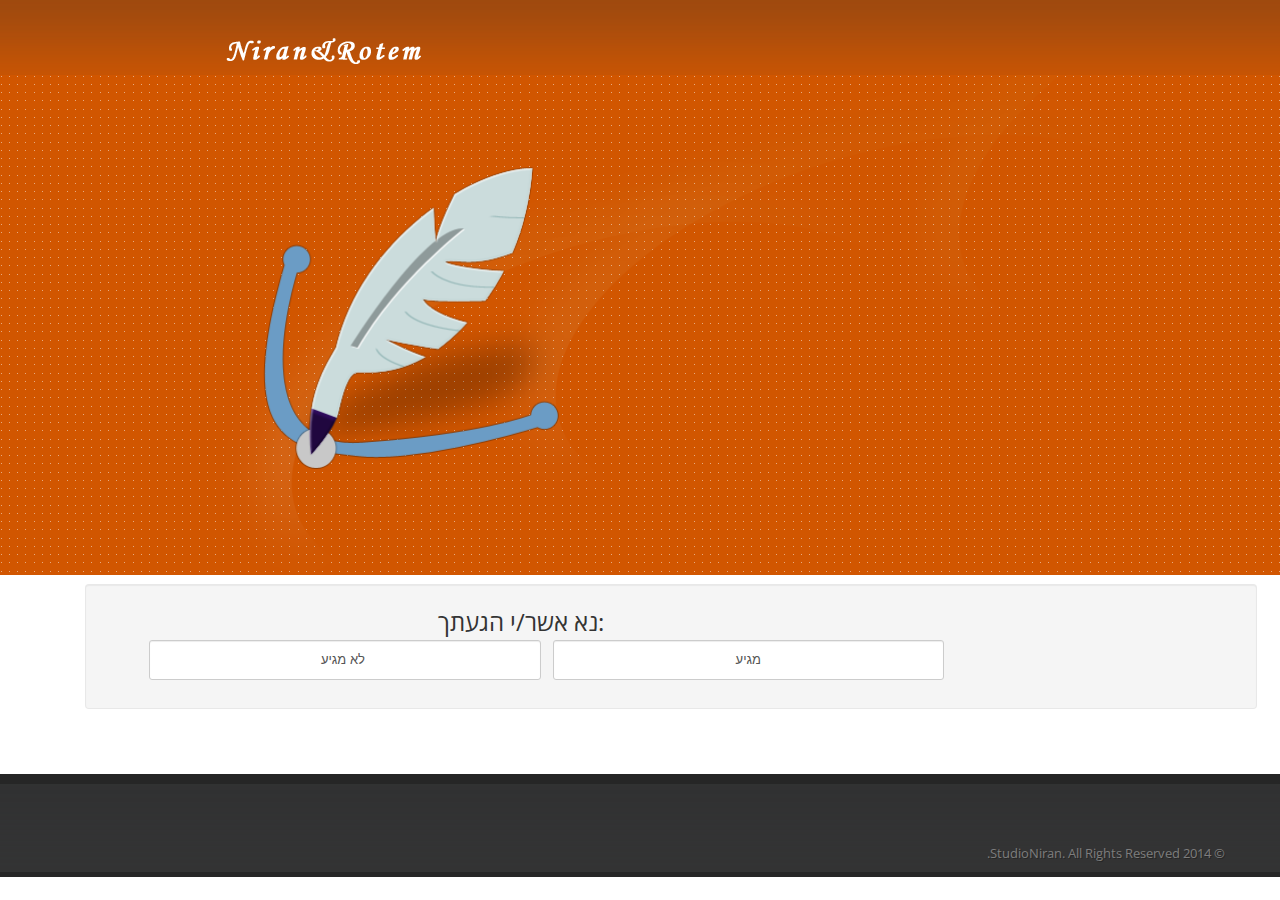
==== commit c920fa25: "change" ====
--- a/WeddingApp/index.html
+++ b/WeddingApp/index.html
@@ -1,4 +1,4 @@
-<!DOCTYPE html>
+﻿<!DOCTYPE html>
 <html lang="en">
   <head>
     <meta charset="utf-8">
@@ -38,40 +38,42 @@
    
 </head>
 
-<body>
+<body dir="rtl">
 
 <!-- Head
 ================================================== -->
-<div class="top-bar">
+
+<div class="top-bar" style="height:5px">
     <div class="container">
         <div class="row">
-            <div class="span6">
-                <!-- text widget begin here -->
+<!--            <div class="span6">
+              
                 <ul class="info-text pull-left">
                     <li>
-                        <a href="#">Niran is the Man Tsafi is the King.</a>
+                        <a href="#">נירן ורותם מתחתנים</a>
                     </li>
                     <li>
                         <a href="#">
-                            WTFFFFFFFF.....YHAAAAA !
+                            ב 22.6 זה קורה
                         </a>
                     </li>
                     <li>
                         <a href="#">
-                            HOOOOO NOOO
+                           אולמי גאיה בחדרה
                         </a>
-                        More stufff
+                       
                     </li>
                 </ul>
-            </div>
+            </div>-->
             <div class="span6">
-                <!-- social begin here -->
+              
                 <ul class="socicon right top-w"></ul>
                 
             </div>
         </div>
     </div>
 </div>
+
 <!-- Logo / Menu
 ================================================== -->
 <header class="header">
@@ -99,14 +101,14 @@
     
 		<div id="header">
 
-				<img class="prev" src="assets/images/bt-prev.png" alt="Previous Frame" />
-				<img class="next" src="assets/images/bt-next.png" alt="Next Frame" />
+				<img class="prev" src="assets/images/bt-prev.png"  alt="Previous Frame" />
+				<img class="next" src="assets/images/bt-next.png"  alt="Next Frame" />
 				
 			<div id="sequence">
 				<ul style="margin:0;">
 					<li>
-						<h2 class="title">Niran & Rortem </h2>
-						<h3 class="subtitle">Are Getting married</h3>
+						<h2 class="title">רותם & נירן </h2>
+						<h3 class="subtitle">22.6</h3>
 						<img class="model animate-in" src="assets/images/model1.png" alt="Model 1" />
 					</li>
 					<li>
@@ -150,16 +152,26 @@
  
 <!-- Home content
 ================================================== -->
-<div class="divider"></div> 
+<!--<div class="divider"></div> -->
+    <p></p>
+   
 
 
 <!-- Promo
 ================================================== -->
  
  <div class="well no-padding-lr span12">
- <div class="row promo-buy">
-  <div class="span9"><input type="submit" value="button" id="btn"  onclick="test()"/></div>
+     <div class="row promo-buy">
+         <div class="span9">
+             <h1 class="center">:נא אשר/י הגעתך </h1>
+
+             &nbsp&nbsp&nbsp 
+             <input type="submit" value="מגיע" style="width: 45%; height: 40px" onclick="arrivingBTN(1)" />&nbsp&nbsp&nbsp
+      <input type="submit" value=" לא מגיע" style="width: 45%; height: 40px" onclick="arrivingBTN(0)" />
+
+         </div>
   
+     
  </div>
  </div>
   
@@ -168,7 +180,8 @@
   
   <div class="divider"></div>
 
-    </div>
+    
+
 
      <!-- Footer
       ================================================== -->
@@ -183,7 +196,7 @@
    
       
       <div class="span12 copy">
-       &copy; 2014 StudioTsafi. All Rights Reserved.
+       &copy; 2014 StudioNiran. All Rights Reserved.
       </div>
 
       </div>
@@ -208,51 +221,54 @@
     <script src="assets/js/custom.js"></script>
     <script src="assets/js/jquery.ui.totop.js" type="text/javascript"></script>
     <script type="text/javascript">
-    $(document).ready(function() {
-    $().UItoTop({ easingType: 'easeOutQuart' });
-    });
+        $(document).ready(function () {
+            $().UItoTop({ easingType: 'easeOutQuart' });
+        });
     </script>
     <script type="text/javascript" src="assets/js/sslider-min.js"></script>
-	<script type="text/javascript">	
-		
-		/mobile/i.test(navigator.userAgent) && !location.hash && setTimeout(function () {
-		  if (!pageYOffset) window.scrollTo(0, 1);
-		}, 1000);
-		
-		$(document).ready(function(){
-			var options = {
-				nextButton: true,
-				prevButton: true,
-				pauseButton: true,
-				animateStartingFrameIn: true,
-				transitionThreshold: 250,
-				afterLoaded: function(){
-					$("#nav").fadeIn(100);
-					$("#nav li:nth-child("+(sequence.settings.startingFrameID)+") img").addClass("active");
-				},
-				beforeNextFrameAnimatesIn: function(){
-					$("#nav li:not(:nth-child("+(sequence.nextFrameID)+")) img").removeClass("active");
-					$("#nav li:nth-child("+(sequence.nextFrameID)+") img").addClass("active");
-				}
-			};
-
-			var sequence = $("#sequence").sequence(options).data("sequence");
-			
-			$("#nav li").click(function(){
-				if(!sequence.active){
-					$(this).children("img").removeClass("active").children("img").addClass("active");
-					sequence.nextFrameID = $(this).index()+1;
-					sequence.goTo(sequence.nextFrameID);
-				}
-			});
-		});
+	<script type="text/javascript">
+
+	    /mobile/i.test(navigator.userAgent) && !location.hash && setTimeout(function () {
+	        if (!pageYOffset) window.scrollTo(0, 1);
+	    }, 1000);
+
+	    $(document).ready(function () {
+	        var options = {
+	            nextButton: true,
+	            prevButton: true,
+	            pauseButton: true,
+	            animateStartingFrameIn: true,
+	            transitionThreshold: 250,
+	            afterLoaded: function () {
+	                $("#nav").fadeIn(100);
+	                $("#nav li:nth-child(" + (sequence.settings.startingFrameID) + ") img").addClass("active");
+	            },
+	            beforeNextFrameAnimatesIn: function () {
+	                $("#nav li:not(:nth-child(" + (sequence.nextFrameID) + ")) img").removeClass("active");
+	                $("#nav li:nth-child(" + (sequence.nextFrameID) + ") img").addClass("active");
+	            }
+	        };
+
+	        var sequence = $("#sequence").sequence(options).data("sequence");
+
+	        $("#nav li").click(function () {
+	            if (!sequence.active) {
+	                $(this).children("img").removeClass("active").children("img").addClass("active");
+	                sequence.nextFrameID = $(this).index() + 1;
+	                sequence.goTo(sequence.nextFrameID);
+	            }
+	        });
+	    });
 	</script>
 
     	<script type="text/javascript">
 
-    	    function test() {
-    	        window.location.replace('HTMLPage.htm', 'flip', true, true);
-            }
+    	    function arrivingBTN(isArriving) {
+    	        if (isArriving)
+    	            window.location.replace('Arriving.html', 'flip', true, true);
+    	        else
+    	            window.location.replace('NotArriving.html', 'flip', true, true);
+    	    }
         </script>
         
     
--- a/WeddingApp/assets/css/slide-in.css
+++ b/WeddingApp/assets/css/slide-in.css
@@ -177,7 +177,7 @@
 .title {
 	font-size: 4em;
 	line-height:1em;
-	left: 65%;
+	right: 15%;
 	-ms-filter: "progid:DXImageTransform.Microsoft.Alpha(Opacity=0)";
 	filter: alpha(opacity=0);
 	width: 35%;
@@ -188,6 +188,7 @@
 	font-family: 'PT Sans', sans-serif;
 	font-weight:400;
 	text-transform:uppercase;
+   
 }
 
 .title span{ font-weight:700}
@@ -436,16 +437,16 @@
 		and (max-width : 320px)
 		and (orientation : portrait) { /*iphone portrait*/
 	#header{
-		height: 320px;
+		height: 270px;
 	}
 	
 	.model{
-		min-width: 45%;
-		width: 45%;
+		min-width: 85%;  /*niran change*/
+		width: 85%;   /*niran change*/
 	}
 	
 	.model.animate-in{
-		margin-left: -22.5%;
+		margin-left: -37.5%;
 	}
 	
 	.model.animate-out{
--- a/WeddingApp/assets/css/style.css
+++ b/WeddingApp/assets/css/style.css
@@ -1,4 +1,4 @@
-@charset "utf-8";
+﻿@charset "utf-8";
 /* CSS Document */
 
 /***** General *****/
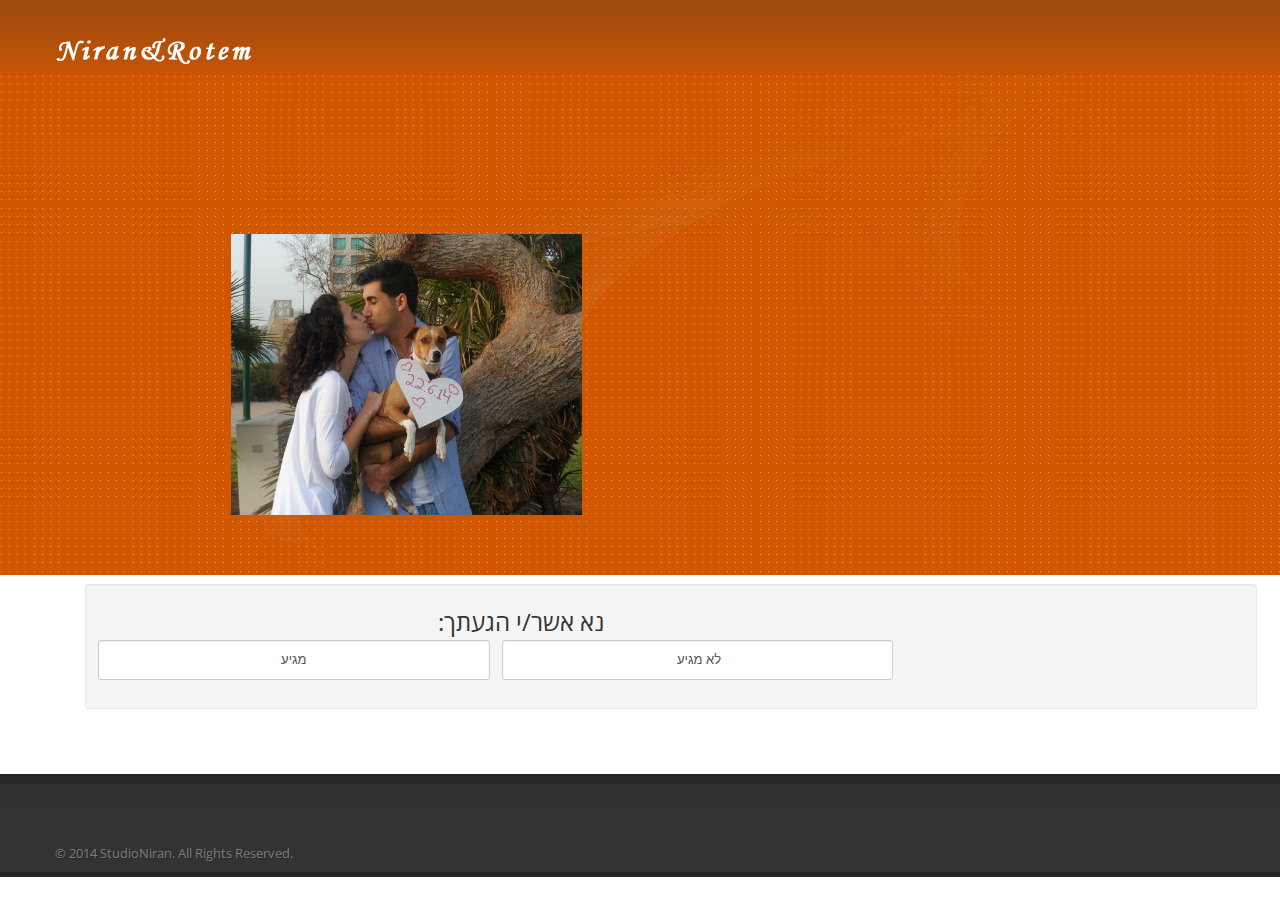
==== commit 567a2fd4: "add pic" ====
--- a/WeddingApp/index.html
+++ b/WeddingApp/index.html
@@ -38,7 +38,7 @@
    
 </head>
 
-<body dir="rtl">
+<body >
 
 <!-- Head
 ================================================== -->
@@ -97,7 +97,7 @@
 
 <!-- Slider images
 ================================================== -->
-  <div id="header-container">
+  <div id="header-container" dir="rtl">
     
 		<div id="header">
 
@@ -109,22 +109,22 @@
 					<li>
 						<h2 class="title">רותם & נירן </h2>
 						<h3 class="subtitle">22.6</h3>
-						<img class="model animate-in" src="assets/images/model1.png" alt="Model 1" />
+						<img class="model animate-in" src="assets/images/invitationpic2.jpg" alt="Model 1" />
 					</li>
 					<li>
 						<h2 class="title">Yes Baby</h2>
 						<h3 class="subtitle">Finlay she said yes </h3>
-						<img class="model" src="assets/images/niranAndRotem.jpg" alt="Model 2" />
+						<img class="model" src="assets/images/invitationpic.jpg" alt="Model 2" />
 					</li>
 					<li>
 						<h2 class="title">Come to our wedding </h2>
 						<h3 class="subtitle">Bring lots of cash </h3>
-						<img class="model" src="assets/images/niranAndRotem3.jpg" alt="Model 3" />
+						<img class="model" src="assets/images/invitationpic1.jpg" alt="Model 3" />
 					</li>
                     <li class="frame4">
 						<h2 class="title">We promise will never .....</h2>
 						<h3 class="subtitle">Get divorce <br></h3>
-						<img class="model" src="assets/images/niranAndRotem4.jpg" alt="Model 4" />
+						<img class="model" src="assets/images/model1.png" alt="Model 4" />
 					</li>
 				</ul>
 			</div>
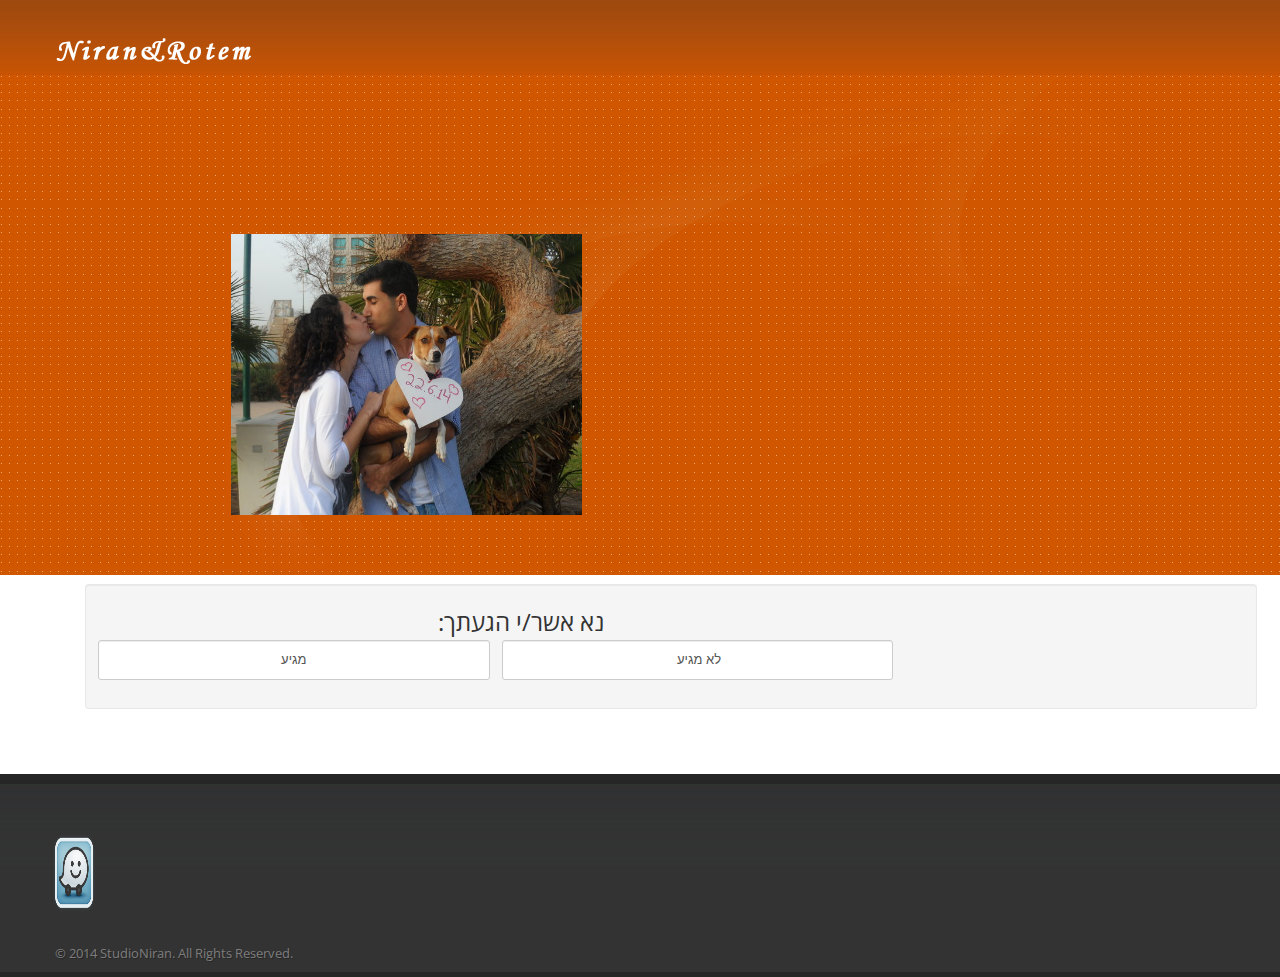
==== commit ea693e20: "waze" ====
--- a/WeddingApp/index.html
+++ b/WeddingApp/index.html
@@ -2,7 +2,7 @@
 <html lang="en">
   <head>
     <meta charset="utf-8">
-    <title>Responsive ForNiran &amp; Portfolio Tsafi</title>
+    <title>רותם ונירן מתחתנים</title>
     <!-- Mobile Specific Metas -->
     <meta name="viewport" content="width=device-width, initial-scale=1.0">
     <meta name="description" content="">
@@ -112,18 +112,18 @@
 						<img class="model animate-in" src="assets/images/invitationpic2.jpg" alt="Model 1" />
 					</li>
 					<li>
-						<h2 class="title">Yes Baby</h2>
-						<h3 class="subtitle">Finlay she said yes </h3>
+						<h2 class="title">נשמח לראותכם בין אורחינו</h2>
+						<h3 class="subtitle"> </h3>
 						<img class="model" src="assets/images/invitationpic.jpg" alt="Model 2" />
 					</li>
 					<li>
-						<h2 class="title">Come to our wedding </h2>
-						<h3 class="subtitle">Bring lots of cash </h3>
+						<h2 class="title">ולחגוג את שימחתינו </h2>
+						<h3 class="subtitle"> </h3>
 						<img class="model" src="assets/images/invitationpic1.jpg" alt="Model 3" />
 					</li>
                     <li class="frame4">
-						<h2 class="title">We promise will never .....</h2>
-						<h3 class="subtitle">Get divorce <br></h3>
+						<h2 class="title">ניפגש ב 22.6 באולמי גאיה בחדרה</h2>
+						<h3 class="subtitle"></h3>
 						<img class="model" src="assets/images/model1.png" alt="Model 4" />
 					</li>
 				</ul>
@@ -171,7 +171,8 @@
 
          </div>
   
-     
+         
+        
  </div>
  </div>
   
@@ -189,7 +190,7 @@
       <div class="container">
       <div class="row">
       
-      
+       <a href="waze://?q=גאיה%20חדרה&navigate=yes" ><img style="height:100px; width:100px " src="assets/img/waze.png" /></a>
       
     
       
@@ -269,6 +270,10 @@
     	        else
     	            window.location.replace('NotArriving.html', 'flip', true, true);
     	    }
+
+
+
+
         </script>
         
     
--- a/WeddingApp/assets/css/slide-in.css
+++ b/WeddingApp/assets/css/slide-in.css
@@ -364,7 +364,7 @@
 		left: 100%;
 		padding: 4%;
 		bottom: -50%;
-		width: 100%;
+		width: 50%;
 		z-index: 10;
 	}
 	
@@ -426,10 +426,10 @@
 @media only screen
 and (max-width : 368px) {
 	#header{
-		height: 325px;
+		height: 225px;
 	}
 	.title{
-		font-size: 2.2em;
+		font-size: 1.7em;
 	}
 }
 
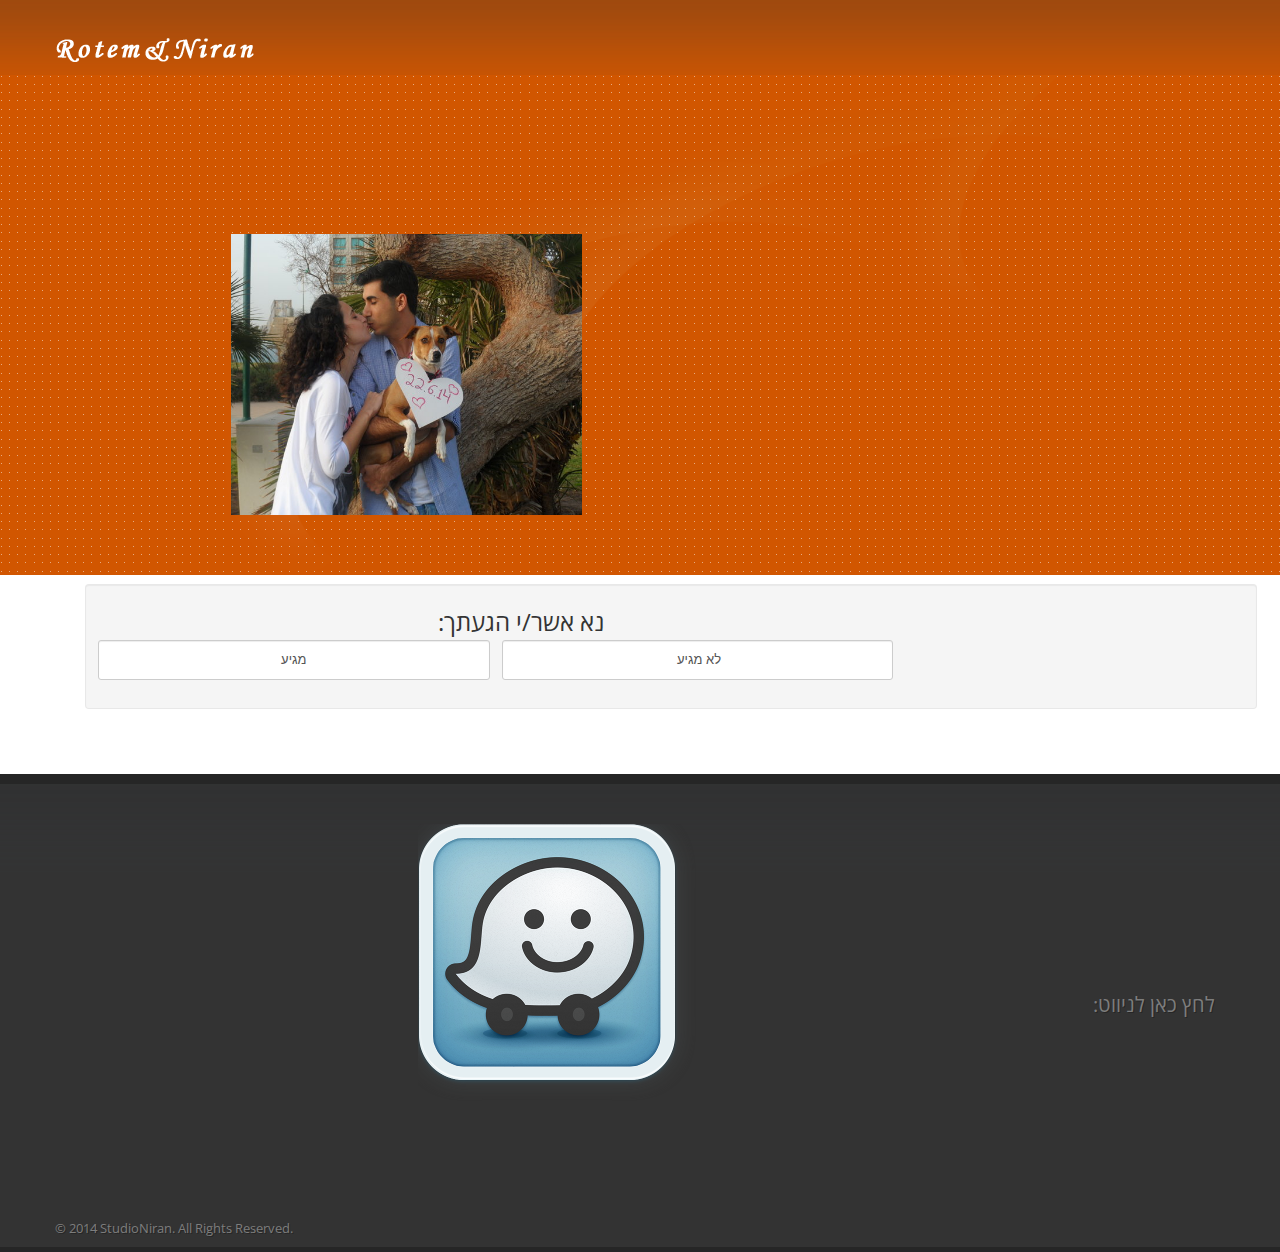
==== commit a218a2aa: "waze 2" ====
--- a/WeddingApp/index.html
+++ b/WeddingApp/index.html
@@ -77,11 +77,11 @@
 <!-- Logo / Menu
 ================================================== -->
 <header class="header">
-    <div class="container">
+    <div class="container">          
         <div class="row">
             <div class="span4">
                 <a href="index.html" class="logo">
-                    <img src="assets/img/logo.png" alt="">
+                    <img src="assets/img/OFER_ROTEM-NIRAN.png" alt="">
                 </a>
             </div>
            
@@ -189,10 +189,10 @@
       <footer>
       <div class="container">
       <div class="row">
-      
-       <a href="waze://?q=גאיה%20חדרה&navigate=yes" ><img style="height:100px; width:100px " src="assets/img/waze.png" /></a>
-      
-    
+        <div class="instructions" > לחץ כאן לניווט:
+                      <a style="margin-left:1px" href="http://waze.to/hsvbbde064">
+                          <img class="wazePic" src="assets/img/wazopy.png" /> </a>
+            </div>
       
    
       
--- a/WeddingApp/assets/css/style.css
+++ b/WeddingApp/assets/css/style.css
@@ -200,6 +200,7 @@
 .tweets ul li { background:#262626 url(../img/bird-small.png) 8px 12px no-repeat; padding:10px 10px 10px 35px; margin:0 0 15px 0;-moz-box-shadow: 0 0 4px #444; -webkit-box-shadow: 0 0 2px #000; }
 .tweets ul li a{font-style:italic; font-weight:bold;font-size:12px;color:#51A351;}
 .copy{ font-size:13px;text-shadow:1px 1px 0 #262626;padding:20px 0 10px 0; color:#7d7d7d;}
+.instructions{ font-size:20px;text-shadow:1px 1px 0 #262626;padding:0 10px 10px 10px; color:#7d7d7d; direction:rtl;}
 
 /***** Flickr *****/
 
